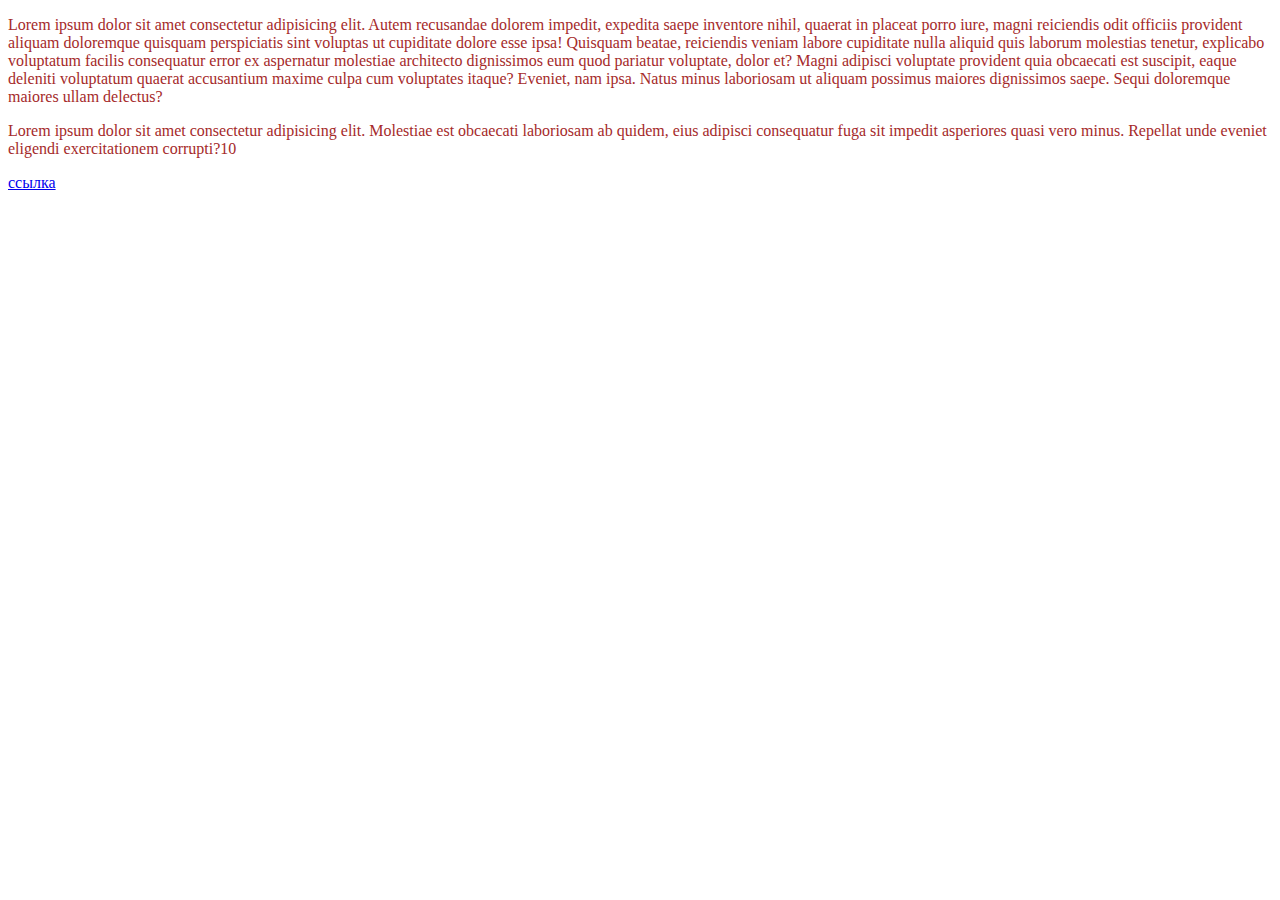
==== index.html @ 8cd8f3ac "Инициализировала" ====
<!DOCTYPE html>
<html lang="ru">
<head>
    <meta charset="UTF-8">
    <meta http-equiv="X-UA-Compatible" content="IE=edge">
    <meta name="viewport" content="width=device-width, initial-scale=1.0">
    <title>Document</title>

    <link rel="stylesheet" href="/css/style.css">
</head>
<body>
    <p class="text">
        Lorem ipsum dolor sit amet consectetur adipisicing elit. Autem recusandae dolorem impedit, expedita saepe inventore nihil, quaerat in placeat porro iure, magni reiciendis odit officiis provident aliquam doloremque quisquam perspiciatis sint voluptas ut cupiditate dolore esse ipsa! Quisquam beatae, reiciendis veniam labore cupiditate nulla aliquid quis laborum molestias tenetur, explicabo voluptatum facilis consequatur error ex aspernatur molestiae architecto dignissimos eum quod pariatur voluptate, dolor et? Magni adipisci voluptate provident quia obcaecati est suscipit, eaque deleniti voluptatum quaerat accusantium maxime culpa cum voluptates itaque? Eveniet, nam ipsa. Natus minus laboriosam ut aliquam possimus maiores dignissimos saepe. Sequi doloremque maiores ullam delectus?
    </p>
    <p class="text">Lorem ipsum dolor sit amet consectetur adipisicing elit. Molestiae est obcaecati laboriosam ab quidem, eius adipisci consequatur fuga sit impedit asperiores quasi vero minus. Repellat unde eveniet eligendi exercitationem corrupti?10</p>
    <a href="#">ссылка</a>
</body>
</html>
---- css/style.css ----
.text{
    color: brown;
}
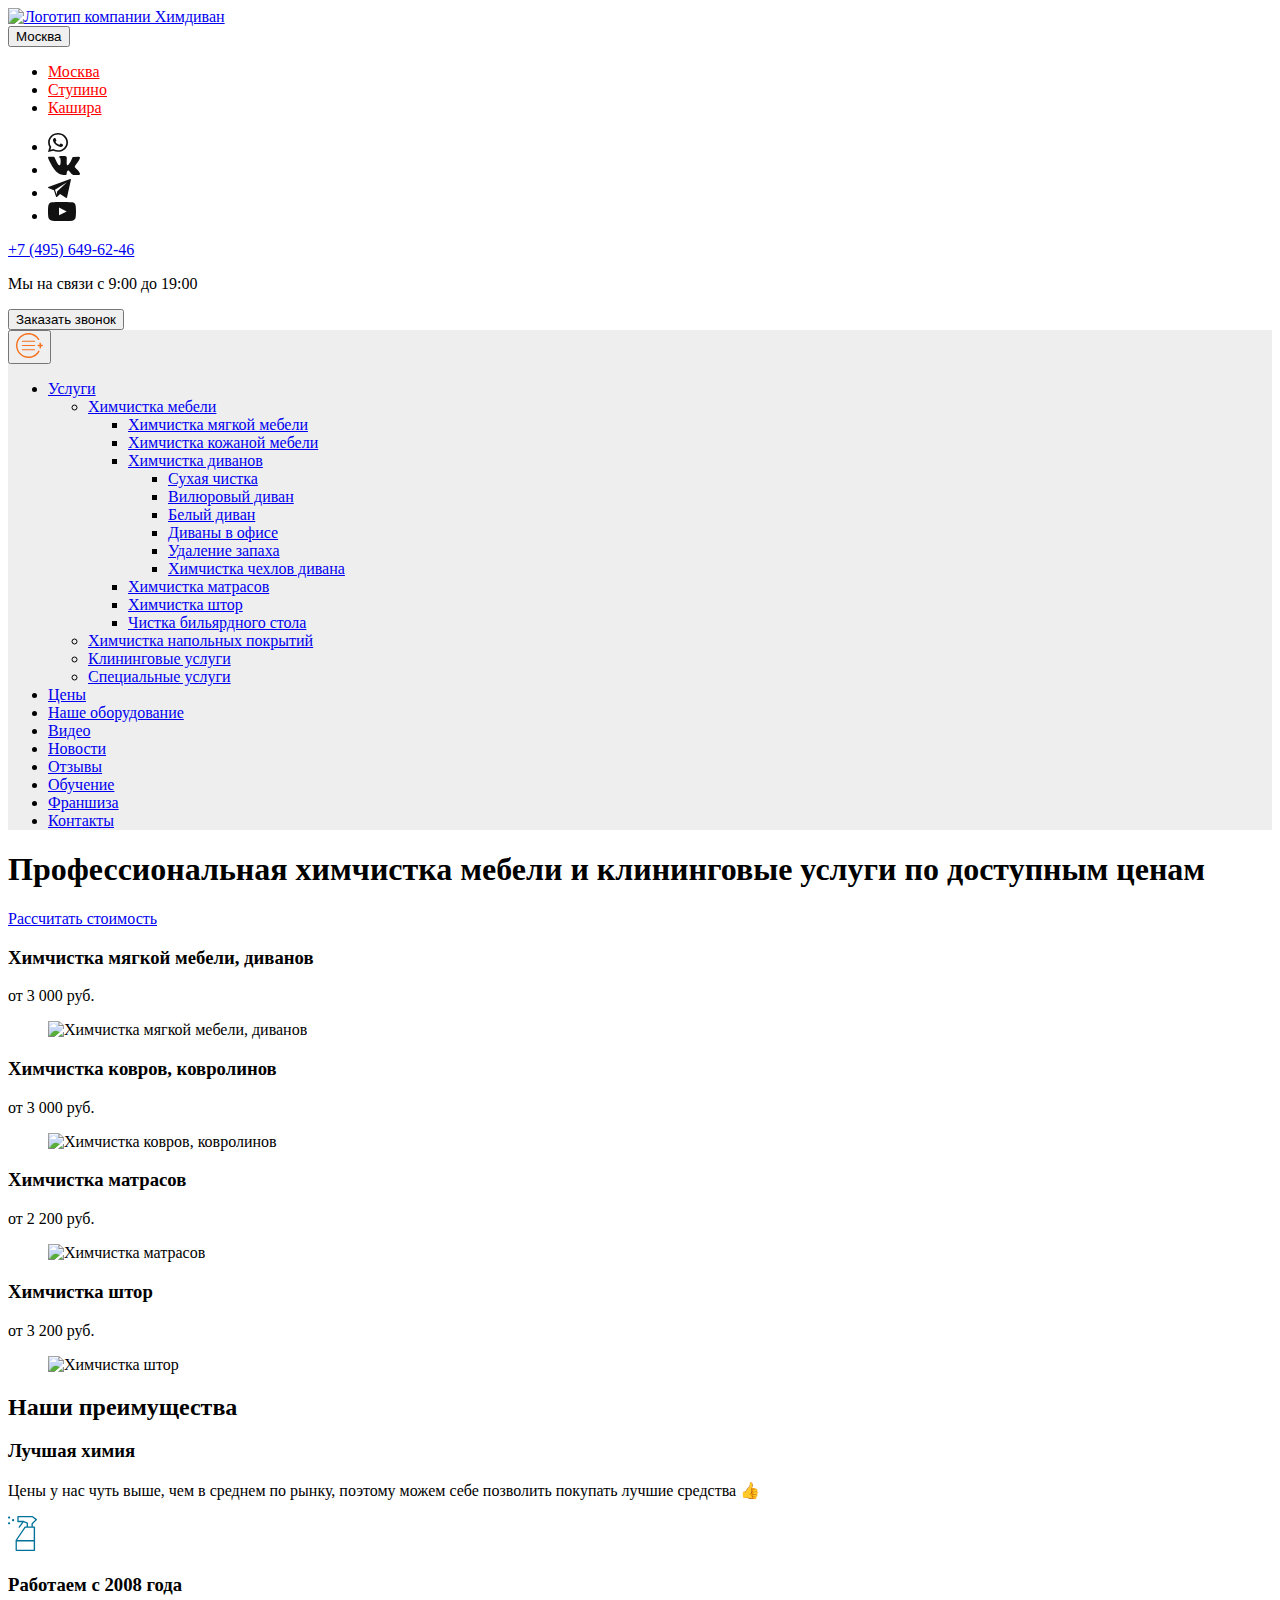
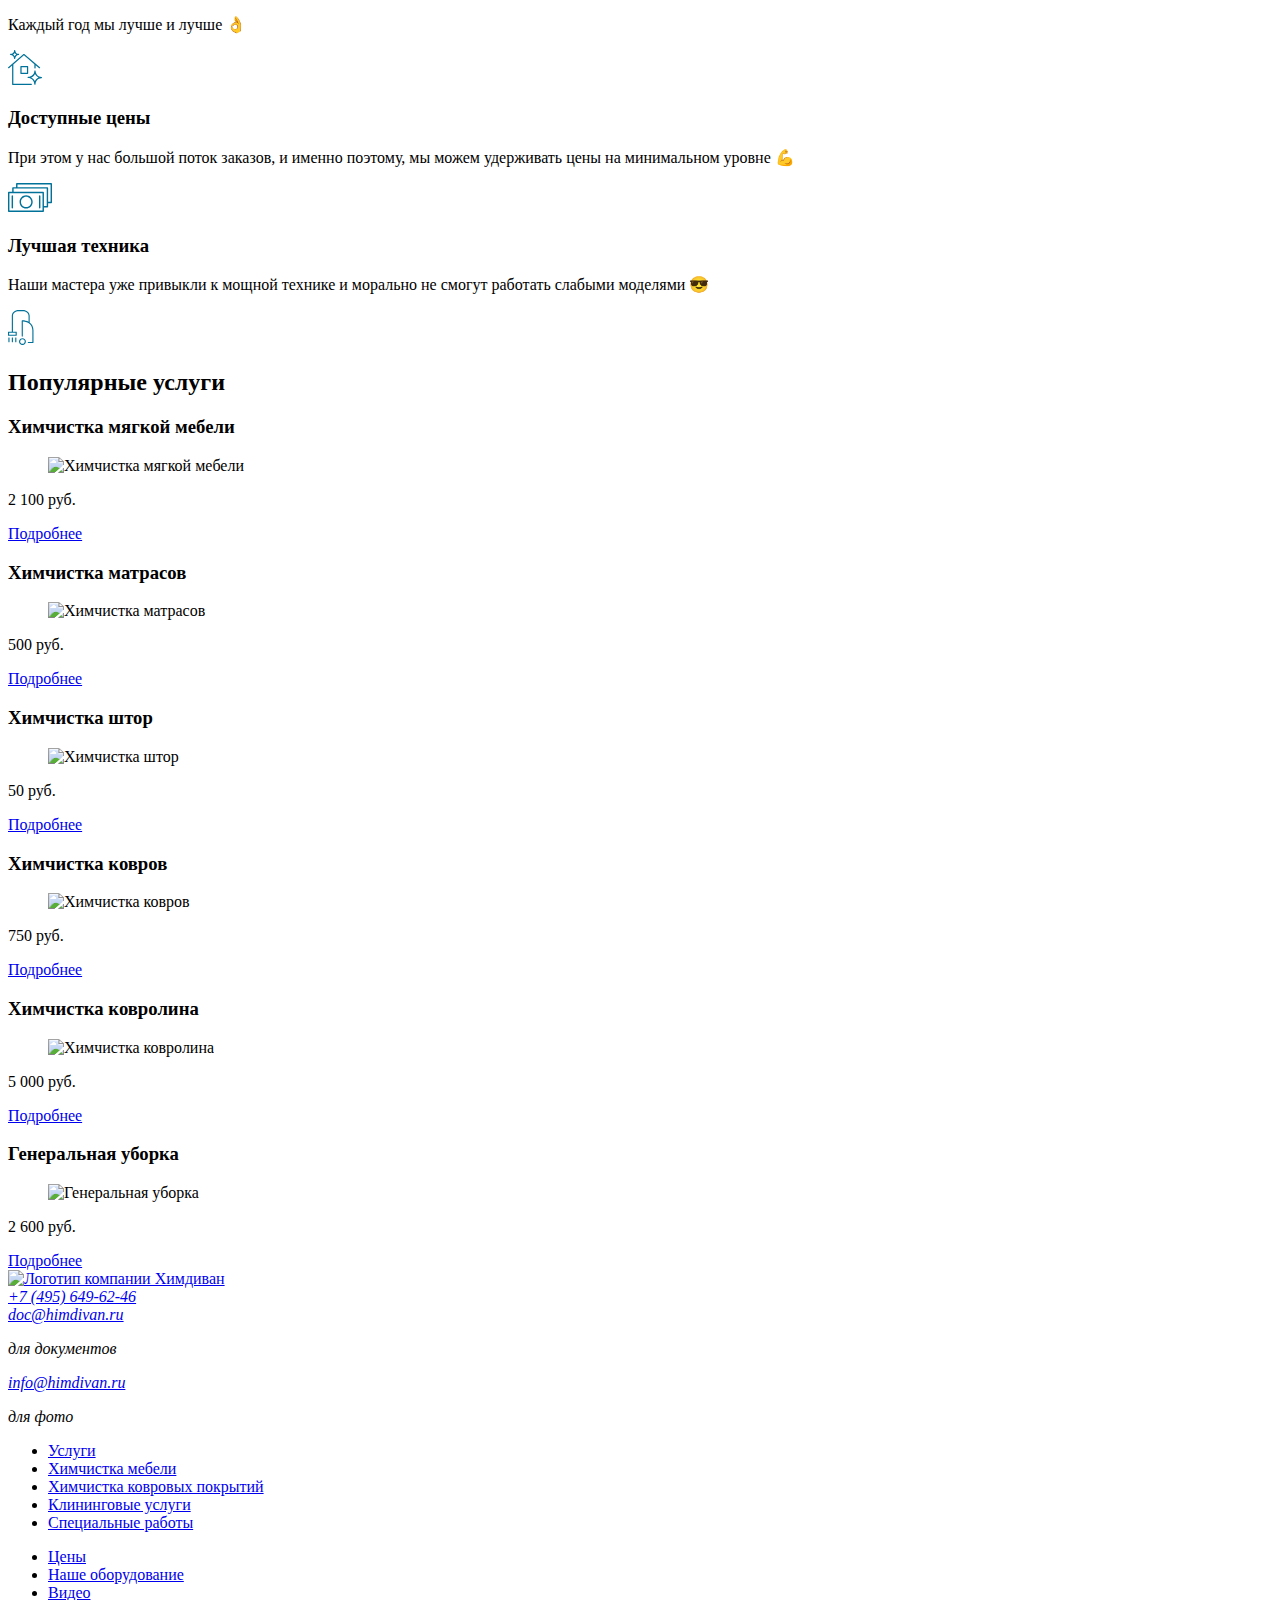
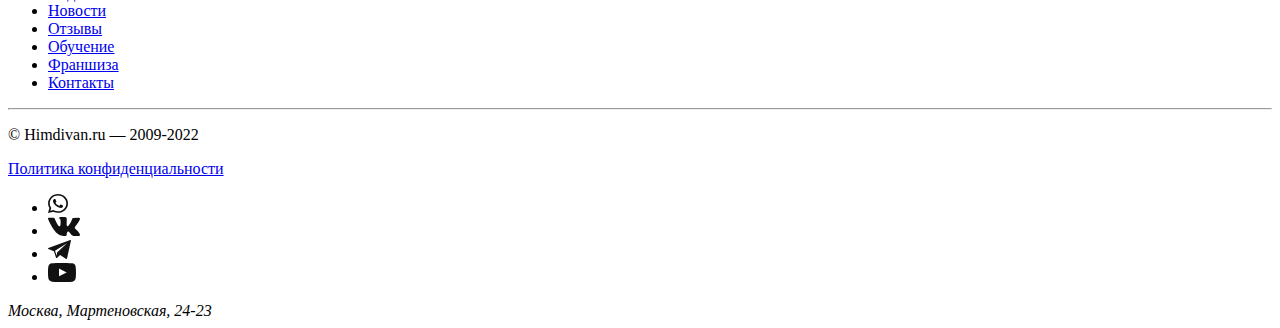
==== commit ffcda6fe: "Добавил классы для всего" ====
--- a/index.html
+++ b/index.html
@@ -4,15 +4,288 @@
     <meta charset="UTF-8">
     <meta http-equiv="X-UA-Compatible" content="IE=edge">
     <meta name="viewport" content="width=device-width, initial-scale=1.0">
-    <title>Document</title>
+    <title>Химдиван</title>
 
     <link rel="stylesheet" href="/css/style.css">
 </head>
 <body>
-    <p class="text">
-        Lorem ipsum dolor sit amet consectetur adipisicing elit. Autem recusandae dolorem impedit, expedita saepe inventore nihil, quaerat in placeat porro iure, magni reiciendis odit officiis provident aliquam doloremque quisquam perspiciatis sint voluptas ut cupiditate dolore esse ipsa! Quisquam beatae, reiciendis veniam labore cupiditate nulla aliquid quis laborum molestias tenetur, explicabo voluptatum facilis consequatur error ex aspernatur molestiae architecto dignissimos eum quod pariatur voluptate, dolor et? Magni adipisci voluptate provident quia obcaecati est suscipit, eaque deleniti voluptatum quaerat accusantium maxime culpa cum voluptates itaque? Eveniet, nam ipsa. Natus minus laboriosam ut aliquam possimus maiores dignissimos saepe. Sequi doloremque maiores ullam delectus?
-    </p>
-    <p class="text">Lorem ipsum dolor sit amet consectetur adipisicing elit. Molestiae est obcaecati laboriosam ab quidem, eius adipisci consequatur fuga sit impedit asperiores quasi vero minus. Repellat unde eveniet eligendi exercitationem corrupti?10</p>
-    <a href="#">ссылка</a>
+   <header class="header" id="header">
+    <div class="header__row">
+      <a class="header__logo logo" href="/">
+        <img src="/asset/img/Логотип.svg" alt="Логотип компании Химдиван" width="64" height="50">
+      </a>
+      <div class="header__cities change-city">
+        <button class="change-city__open" type="button">Москва <span class="caret"></span></button>
+        <ul class="cities">
+          <li><a class="cities__link" href="#">Москва</a></li>
+          <li><a class="cities__link" href="#">Ступино</a></li>
+          <li><a class="cities__link" href="#">Кашира</a></li>
+        </ul>
+      </div>
+      <ul class="header__social social">
+      <li><a class="social_link" href="#">
+        <svg width="20" height="19" viewBox="0 0 20 19" fill="none" xmlns="http://www.w3.org/2000/svg">
+          <path d="M17.0865 2.76114C15.2064 0.981431 12.706 0.000942476 10.042 0C4.55332 0 0.0857299 4.22323 0.0837362 9.41439C0.0830716 11.0738 0.541627 12.6936 1.41288 14.1211L0 19L5.27904 17.6909C6.73346 18.4411 8.3713 18.8363 10.0377 18.837H10.0417C15.5301 18.837 19.9977 14.6131 20 9.42225C20.0017 6.90615 18.9669 4.54085 17.0865 2.76114ZM10.0424 17.2467H10.039C8.55372 17.2461 7.09698 16.8687 5.82631 16.1559L5.52393 15.9863L2.39113 16.7632L3.22717 13.8754L3.03045 13.5792C2.20206 12.3332 1.76444 10.8934 1.76511 9.41471C1.76677 5.10005 5.48007 1.58996 10.0454 1.58996C12.2561 1.59058 14.3342 2.40583 15.8969 3.88489C17.4597 5.36394 18.3196 7.32995 18.319 9.42099C18.3173 13.7363 14.6043 17.2467 10.0424 17.2467Z" fill="#111111"/>
+          <path d="M14.5824 11.3858C14.3335 11.268 13.1103 10.699 12.8821 10.6205C12.6541 10.5419 12.488 10.5027 12.3222 10.7383C12.1563 10.9739 11.6795 11.5036 11.5343 11.6606C11.3891 11.8177 11.2439 11.8372 10.9953 11.7194C10.7465 11.6016 9.94464 11.3534 8.9943 10.5517C8.25463 9.92775 7.7552 9.15743 7.60999 8.92213C7.46478 8.68651 7.59438 8.55927 7.71898 8.44209C7.83096 8.33654 7.96787 8.1672 8.09214 8.02992C8.21642 7.89263 8.25795 7.7943 8.34103 7.63753C8.4241 7.48045 8.38256 7.34317 8.32042 7.22536C8.25829 7.10755 7.76052 5.94956 7.55317 5.47863C7.35114 5.01996 7.14612 5.08217 6.99327 5.07494C6.84839 5.06803 6.68225 5.06677 6.51644 5.06677C6.35062 5.06677 6.08114 5.12552 5.85286 5.36114C5.62491 5.59676 4.98193 6.1657 4.98193 7.32369C4.98193 8.48168 5.87346 9.6004 5.99807 9.75716C6.12234 9.91424 7.75255 12.2902 10.2487 13.3094C10.8425 13.5519 11.3057 13.6964 11.6672 13.8048C12.2633 13.9839 12.8056 13.9587 13.2346 13.8981C13.7128 13.8305 14.7067 13.3291 14.914 12.7797C15.1213 12.2302 15.1213 11.759 15.0592 11.661C14.9971 11.5626 14.8313 11.5036 14.5824 11.3858Z" fill="#111111"/>
+          </svg>
+      </a></li>
+      <li><a class="social_link" href="#">
+        <svg width="32" height="19" viewBox="0 0 32 19" fill="none" xmlns="http://www.w3.org/2000/svg">
+        <path d="M31.83 17.159C31.791 17.0724 31.755 16.9999 31.7214 16.9421C31.1658 15.9017 30.1053 14.6242 28.5394 13.1099L28.5058 13.0755L28.4892 13.0577L28.4727 13.041H28.4561C27.7452 12.3356 27.2953 11.8617 27.1068 11.6185C26.7626 11.1568 26.6847 10.6886 26.8736 10.2147C27.0075 9.85646 27.5071 9.09934 28.3733 7.94289C28.8286 7.33072 29.1894 6.83966 29.4562 6.4687C31.3776 3.81018 32.2103 2.11149 31.9551 1.3711L31.8548 1.19778C31.7881 1.09339 31.6157 0.998117 31.3382 0.91146C31.0606 0.824802 30.7052 0.811119 30.2723 0.868384L25.4742 0.903858C25.3632 0.892202 25.2522 0.895243 25.1407 0.911966C25.0296 0.929703 24.9576 0.946933 24.924 0.964164C24.8904 0.981901 24.8631 0.99609 24.8407 1.00724L24.774 1.05944C24.7185 1.0939 24.6576 1.15471 24.5909 1.24187C24.5242 1.32853 24.4682 1.42938 24.4244 1.54543C23.9024 2.94411 23.3084 4.24449 22.6418 5.44705C22.2308 6.16362 21.853 6.78543 21.5092 7.31095C21.165 7.83749 20.8762 8.22466 20.643 8.47247C20.4097 8.72079 20.1984 8.92096 20.01 9.07046C19.8211 9.22148 19.6764 9.28431 19.5771 9.26151C19.4768 9.23871 19.3823 9.21539 19.2937 9.19158C19.1384 9.08769 19.0128 8.9463 18.9188 8.7669C18.8243 8.58801 18.7606 8.3625 18.727 8.09087C18.6938 7.81924 18.6739 7.58512 18.669 7.38849C18.6632 7.19186 18.6661 6.91466 18.6773 6.55637C18.6885 6.19809 18.6938 5.95585 18.6938 5.82814C18.6938 5.38928 18.7021 4.91241 18.7192 4.39753C18.7357 3.88316 18.7498 3.47572 18.7606 3.1752C18.7718 2.87519 18.7771 2.55694 18.7771 2.22146C18.7771 1.88699 18.7576 1.62347 18.7187 1.43242C18.6797 1.24187 18.6213 1.05741 18.5439 0.877506C18.466 0.698616 18.352 0.559761 18.2021 0.461954C18.0521 0.363641 17.8661 0.285598 17.644 0.227827C17.0549 0.0889716 16.3055 0.0144764 15.395 0.00231393C13.329 -0.019984 12.0016 0.118871 11.4129 0.418879C11.1797 0.546585 10.9684 0.719394 10.7799 0.939332C10.5798 1.19373 10.552 1.33309 10.6967 1.35488C11.3633 1.45928 11.8351 1.7081 12.1126 2.10085L12.2129 2.30862C12.2904 2.45964 12.3683 2.72519 12.4462 3.10628C12.5241 3.48788 12.5737 3.90951 12.5961 4.37219C12.6516 5.21597 12.6516 5.93811 12.5961 6.53965C12.5406 7.14118 12.488 7.60893 12.4379 7.9434C12.3877 8.27888 12.3128 8.55001 12.2129 8.75829C12.1126 8.96708 12.0464 9.09428 12.0128 9.14039C11.9792 9.18651 11.9519 9.21539 11.9295 9.22705C11.7849 9.28432 11.6354 9.31371 11.4796 9.31371C11.3238 9.31371 11.1354 9.23263 10.9129 9.07046C10.6908 8.90931 10.46 8.68633 10.2214 8.40304C9.98235 8.12027 9.71357 7.72397 9.41314 7.21517C9.1132 6.70688 8.80206 6.10585 8.4802 5.41209L8.21386 4.90886C8.04733 4.58554 7.81945 4.11425 7.53071 3.49599C7.24197 2.87773 6.98633 2.27974 6.7643 1.70101C6.67519 1.45877 6.54226 1.2738 6.36453 1.14609L6.28127 1.0939C6.22576 1.04778 6.13666 0.998624 6.01444 0.946933C5.89174 0.894736 5.76465 0.857235 5.63123 0.833924L1.06636 0.868384C0.599886 0.868384 0.283388 0.97886 0.116861 1.19829L0.0501528 1.30218C0.0165553 1.36046 0 1.4532 0 1.57989C0 1.7076 0.0335975 1.86317 0.100306 2.04764C0.766899 3.67792 1.49144 5.24992 2.2744 6.76364C3.05786 8.27838 3.7376 9.49817 4.31557 10.4225C4.89306 11.3479 5.48175 12.22 6.08163 13.041C6.68152 13.862 7.07836 14.3875 7.27264 14.6186C7.46692 14.8502 7.61933 15.0235 7.73083 15.139L8.14715 15.5556C8.4135 15.8328 8.80547 16.1652 9.3216 16.5524C9.83822 16.9401 10.4099 17.3212 11.0375 17.6962C11.6647 18.0722 12.3955 18.3778 13.2282 18.6155C14.0613 18.8526 14.872 18.9479 15.6603 18.9013H17.5764C17.9654 18.8668 18.2595 18.7401 18.4591 18.5197L18.5259 18.433C18.5702 18.3641 18.612 18.2567 18.651 18.1128C18.6895 17.9683 18.7094 17.8092 18.7094 17.6359C18.6977 17.1387 18.7343 16.6903 18.8175 16.2919C18.9008 15.8931 18.9952 15.5926 19.1009 15.3899C19.2066 15.1882 19.3254 15.0174 19.4593 14.8786C19.5927 14.7397 19.6867 14.6566 19.7427 14.6272C19.7982 14.5988 19.843 14.5785 19.8761 14.5664C20.1424 14.4741 20.456 14.5638 20.8173 14.835C21.1781 15.1071 21.517 15.4416 21.8335 15.8409C22.15 16.2397 22.5303 16.6872 22.9748 17.1849C23.4189 17.682 23.8075 18.0514 24.141 18.2942L24.4746 18.503C24.6966 18.6413 24.9853 18.7685 25.3408 18.8846C25.6962 18.9996 26.0074 19.029 26.2737 18.9712L30.5387 18.9013C30.9608 18.9013 31.2885 18.8293 31.5218 18.6844C31.755 18.541 31.8938 18.3808 31.9381 18.2075C31.9824 18.0342 31.9853 17.8386 31.9464 17.6181C31.9074 17.3987 31.8684 17.2457 31.83 17.159Z" fill="#111111"/>
+        </svg>
+        </a></li>
+      <li><a class="social_link" href="#">
+        <svg width="23" height="19" viewBox="0 0 23 19" fill="none" xmlns="http://www.w3.org/2000/svg">
+          <path d="M22.2704 0.0358006L0.33588 8.08771C-0.106007 8.253 -0.112124 8.9138 0.318967 9.10334L5.93755 11.3224L8.03003 17.6774C8.15454 18.0198 8.59751 18.1348 8.88358 17.8989L12.0973 15.019L18.2071 18.9211C18.5241 19.112 18.9419 18.9394 19.016 18.5867L22.9887 0.619328C23.0736 0.219452 22.6652 -0.111814 22.2704 0.0358006ZM9.06206 12.5258L8.7051 15.7928L7.0088 10.7638L18.9718 3.19877L9.06206 12.5258Z" fill="#111111"/>
+          </svg>
+
+      </a></li>
+      <li><a class="social_link" href="#">
+        <svg width="28" height="19" viewBox="0 0 28 19" fill="none" xmlns="http://www.w3.org/2000/svg">
+          <path d="M27.6497 3.78425C27.3842 1.77882 26.1732 0.520923 24.0236 0.335119C21.5624 0.122429 16.2344 0 13.7631 0C8.70816 0 6.44918 0.118108 4.05872 0.354804C1.78068 0.579977 0.783438 1.54836 0.391468 3.54756C0.116939 4.94853 0 6.26068 0 9.36173C0 12.1473 0.137516 13.8993 0.350314 15.3732C0.642911 17.3974 2.09536 18.5348 4.22384 18.7042C6.70013 18.9016 11.6607 19 14.1134 19C16.4833 19 21.8168 18.8819 24.1882 18.6255C26.3107 18.396 27.32 17.3114 27.6497 15.3142C27.6497 15.3142 28 13.1263 28 9.34204C28 7.18729 27.8354 5.1833 27.6497 3.78425ZM11.0228 13.2646V5.56451L18.6871 9.37517L11.0228 13.2646Z" fill="#111111"/>
+          </svg>
+      </a></li>
+    </ul>
+    <div class="header__contacts">
+      <a href="tel:+74956496246">+7 (495) 649-62-46</a>
+      <p>Мы на связи с <time datetime="09:00">9:00</time> до <time datetime="19:00">19:00</time>
+      </p>
+    </div>
+    <button class="header__call btn" type="button">Заказать звонок</button>
+    </div>
+    <nav class="header__navigation nav">
+      <button class="nav__btn menu-open" type="button">
+        <svg width="27" height="25" viewBox="0 0 27 25" fill="none" xmlns="http://www.w3.org/2000/svg">
+          <path d="M18.6304 7.64825H6.41304C6.07544 7.64825 5.80566 7.91783 5.80566 8.25462C5.80566 8.62526 6.07569 8.86099 6.41304 8.86099H18.5966C18.9342 8.86099 19.204 8.59141 19.204 8.25462C19.2379 7.88422 18.9679 7.64825 18.6305 7.64825H18.6304Z" fill="#F47220"/>
+          <path d="M18.6304 11.8936H6.41304C6.07544 11.8936 5.80566 12.1632 5.80566 12.5C5.80566 12.837 6.07569 13.1063 6.41304 13.1063H18.5966C18.9342 13.1063 19.204 12.8368 19.204 12.5C19.2379 12.1629 18.9679 11.8936 18.6305 11.8936H18.6304Z" fill="#F47220"/>
+          <path d="M18.6304 16.139H6.41304C6.07544 16.139 5.80566 16.4086 5.80566 16.7454C5.80566 17.116 6.07569 17.3518 6.41304 17.3518H18.5966C18.9342 17.3518 19.204 17.0822 19.204 16.7454C19.2379 16.4086 18.9679 16.139 18.6305 16.139H18.6304Z" fill="#F47220"/>
+          <path d="M23.1527 17.6889C22.7814 17.4868 22.3765 17.5878 22.1741 17.9585C20.1829 21.4289 16.5043 23.5853 12.5217 23.5853C6.41303 23.5853 1.41809 18.5987 1.41809 12.5001C1.41809 6.40154 6.41297 1.41495 12.5217 1.41495C16.4367 1.41495 19.9804 3.43669 22.0391 6.77217C22.2415 7.1092 22.6804 7.21025 23.0177 7.00814C23.3553 6.80601 23.4565 6.3679 23.2541 6.03114C20.9928 2.25753 16.9766 2.96295e-08 12.5217 2.96295e-08C5.60303 -0.000470055 0 5.59271 0 12.4997C0 19.4067 5.60249 25 12.5211 25C17.0098 25 21.1947 22.5741 23.4222 18.6656C23.591 18.3286 23.4898 17.8907 23.1522 17.6884L23.1527 17.6889Z" fill="#F47220"/>
+          <path d="M26.2912 11.8262H25.0425C24.975 11.2198 24.9076 10.5796 24.7725 10.0069C24.6713 9.63623 24.3 9.40051 23.9288 9.46772C23.5575 9.53518 23.3214 9.93942 23.3887 10.3101C23.5236 10.8154 23.5575 11.3209 23.6251 11.8601H22.174C21.8027 11.8601 21.499 12.1633 21.499 12.5339C21.499 12.9045 21.8027 13.2077 22.174 13.2077H23.659C23.6253 13.7469 23.5578 14.2521 23.4902 14.7577C23.4226 15.1284 23.659 15.5326 24.0639 15.6001H24.1988C24.5364 15.6001 24.8062 15.3641 24.9077 14.9937C25.0426 14.3873 25.0765 13.7807 25.1101 13.1744L26.3251 13.1739C26.6964 13.1739 27 12.8707 27 12.5001C27 12.1295 26.6625 11.8263 26.2912 11.8263L26.2912 11.8262Z" fill="#F47220"/>
+          </svg>
+      </button>
+      <ul class="nav__menu menu">
+        <li class="menu__item"><a href="#" class="menu__link menu__link_active">Услуги <span class="menu__caret"></span></a></li>
+<ul class="submenu">
+  <li class="submenu__item"><a class="submenu__link submenu__link_active" href="#">Химчистка мебели<span></span></a></li>
+  <ul class="submenu">
+    <li class="submenu__item"><a class="submenu__link submenu__link_active" href="#">Химчистка мягкой мебели</a></li>
+    <li class="submenu__item"><a class="submenu__link submenu__link_active" href="#">Химчистка кожаной мебели</a></li>
+    <li class="submenu__item"><a class="submenu__link submenu__link_active" href="#">Химчистка диванов <span class="submenu__caret"></span></a></li>
+    <ul class="submenu">
+      <li class="submenu__item"><a class="submenu__link submenu__link_active" href="#">Сухая чистка</a></li>
+      <li class="submenu__item"><a class="submenu__link submenu__link_active" href="#">Вилюровый диван</a></li>
+      <li class="submenu__item"><a class="submenu__link submenu__link_active" href="#">Белый диван</a></li>
+      <li class="submenu__item"><a class="submenu__link submenu__link_active" href="#">Диваны в офисе</a></li>
+      <li class="submenu__item"><a class="submenu__link submenu__link_active" href="#">Удаление запаха</a></li>
+      <li class="submenu__item"><a class="submenu__link submenu__link_active" href="#">Химчистка чехлов дивана</a></li>
+    </ul>
+    <li class="submenu__item"><a class="submenu__link submenu__link_active" href="#">Химчистка матрасов</a></li>
+    <li class="submenu__item"><a class="submenu__link submenu__link_active" href="#">Химчистка штор</a></li>
+    <li class="submenu__item"><a class="submenu__link submenu__link_active" href="#">Чистка бильярдного стола</a></li>
+  </ul>
+  <li class="submenu__item"><a class="submenu__link submenu__link_active" href="#">Химчистка напольных покрытий<span class="submenu__caret"></span></a></li>
+  <li class="submenu__item"><a class="submenu__link submenu__link_active" href="#">Клининговые услуги<span class="submenu__caret"></span></a></li>
+  <li class="submenu__item"><a class="submenu__link submenu__link_active" href="#">Специальные услуги<span class="submenu__caret"></span></a></li>
+</ul>
+        <li class="menu__item"><a href="#" class="menu__link">Цены</a></li>
+        <li class="menu__item"><a href="#" class="menu__link">Наше оборудование</a></li>
+        <li class="menu__item"><a href="#" class="menu__link">Видео</a></li>
+        <li class="menu__item"><a href="#" class="menu__link">Новости</a></li>
+        <li class="menu__item"><a href="#" class="menu__link">Отзывы</a></li>
+        <li class="menu__item"><a href="#" class="menu__link">Обучение</a></li>
+        <li class="menu__item"><a href="#" class="menu__link">Франшиза</a></li>
+        <li class="menu__item"><a href="#" class="menu__link">Контакты</a></li>
+      </ul>
+    </nav>
+   </header>
+
+   <main>
+    <section>
+      <div>
+        <h1>Профессиональная химчистка мебели
+          и клининговые услуги по доступным ценам</h1>
+        <a href="#">Рассчитать стоимость</a>
+      </div>
+      <div>
+        <article>
+          <h3>Химчистка мягкой мебели, диванов</h3>
+          <p>от 3 000 руб.</p>
+          <figure>
+            <img src="/asset/img/services-card/nathan-oakley-ueJ2oJeEK-U-unsplash 1.jpg" alt="Химчистка мягкой мебели, диванов">
+          </figure>
+        </article>
+        <article>
+          <h3>Химчистка ковров, ковролинов</h3>
+          <p>от 3 000 руб.</p>
+          <figure>
+            <img src="/asset/img/services-card/Rectangle 142.jpg" alt="Химчистка ковров, ковролинов">
+          </figure>
+        </article>
+        <article>
+          <h3>Химчистка матрасов</h3>
+          <p>от 2 200 руб.</p>
+          <figure>
+            <img src="/asset/img/services-card/Rectangle 15.png" alt="Химчистка матрасов">
+          </figure>
+        </article>
+        <article>
+          <h3>Химчистка штор</h3>
+          <p>от 3 200 руб.</p>
+          <figure>
+            <img src="/asset/img/services-card/Rectangle 12.png" alt="Химчистка штор">
+          </figure>
+        </article>
+      </div>
+    </section>
+    <section>
+      <h2>Наши преимущества</h2>
+      <div>
+        <article>
+          <h3>Лучшая химия</h3>
+          <p>Цены у нас чуть выше, чем в среднем по рынку, поэтому можем себе позволить покупать лучшие средства 👍</p>
+          <div><svg width="29" height="35" viewBox="0 0 29 35" fill="none" xmlns="http://www.w3.org/2000/svg">
+            <path d="M28.8004 4.025C29.0662 3.7625 29.0662 3.36875 28.8004 3.10625L28.7561 3.0625L24.9012 0.13125C24.7683 0.0437501 24.6353 0 24.5024 0H9.96914C9.61467 0 9.30451 0.30625 9.30451 0.65625V5.46875C9.30451 5.81875 9.61467 6.125 9.96914 6.125H14.0012L10.7224 10.8063C10.5008 11.1125 10.5895 11.5062 10.8996 11.725C11.2098 11.9437 11.6086 11.8563 11.8301 11.55L15.5964 6.16875L18.6094 7.56875V10.5H17.1472C16.9256 10.5 16.7041 10.5875 16.6155 10.8063L7.66508 23.9312C7.57646 24.0187 7.53216 24.15 7.57646 24.2812V34.3438C7.57646 34.6937 7.88663 35 8.2411 35H26.4077C26.7622 35 27.0723 34.6937 27.0723 34.3438V11.1562C27.0723 10.8062 26.7622 10.5 26.4077 10.5H24.8126V8.00625L28.8004 4.025ZM8.86142 33.6875V25.375H25.6988V33.6875H8.86142ZM25.6988 24.0625H9.17158L17.5016 11.8125H25.6988V24.0625ZM19.9386 10.5V7.13125C19.9386 6.86875 19.8057 6.65 19.5398 6.5625L15.9951 4.9C15.9065 4.85625 15.8179 4.85625 15.7293 4.85625H10.6338V1.3125H24.2366L27.2939 3.63125L23.6606 7.2625C23.5276 7.39375 23.4833 7.56875 23.4833 7.74375V10.5H19.9386Z" fill="#007198"/>
+            <path d="M5.09576 5.25002C5.70753 5.25002 6.20348 4.76033 6.20348 4.15627C6.20348 3.5522 5.70753 3.06252 5.09576 3.06252C4.48398 3.06252 3.98804 3.5522 3.98804 4.15627C3.98804 4.76033 4.48398 5.25002 5.09576 5.25002Z" fill="#007198"/>
+            <path d="M1.10772 8.3125C1.7195 8.3125 2.21544 7.82281 2.21544 7.21875C2.21544 6.61469 1.7195 6.125 1.10772 6.125C0.495943 6.125 0 6.61469 0 7.21875C0 7.82281 0.495943 8.3125 1.10772 8.3125Z" fill="#007198"/>
+            <path d="M1.10772 2.625C1.7195 2.625 2.21544 2.13531 2.21544 1.53125C2.21544 0.927189 1.7195 0.4375 1.10772 0.4375C0.495943 0.4375 0 0.927189 0 1.53125C0 2.13531 0.495943 2.625 1.10772 2.625Z" fill="#007198"/>
+            </svg></div>
+        </article>
+        <article>
+          <h3>Работаем с 2008 года</h3>
+          <p>Каждый год мы лучше и лучше 👌</p>
+          <div><svg width="34" height="35" viewBox="0 0 34 35" fill="none" xmlns="http://www.w3.org/2000/svg">
+            <path d="M23.2843 33.7647H5.35633V14.4118L15.9071 5.35299L26.3754 14.173C26.3754 14.173 26.3754 14.1936 26.3754 14.2059V17.9118C26.3754 18.0756 26.4405 18.2327 26.5565 18.3485C26.6724 18.4644 26.8296 18.5294 26.9936 18.5294C27.1576 18.5294 27.3148 18.4644 27.4307 18.3485C27.5467 18.2327 27.6118 18.0756 27.6118 17.9118V15.2106L31.1273 18.1753C31.2525 18.2812 31.4146 18.3332 31.5781 18.3197C31.7416 18.3061 31.893 18.2283 31.999 18.1033C32.105 17.9782 32.157 17.8162 32.1435 17.6529C32.13 17.4896 32.052 17.3383 31.9269 17.2324L16.3027 4.05593C16.1907 3.96024 16.0482 3.90765 15.9009 3.90765C15.7535 3.90765 15.611 3.96024 15.4991 4.05593L0.212847 17.1912C0.0882388 17.3004 0.012155 17.4546 0.00133428 17.6198C-0.00948644 17.7851 0.0458421 17.9479 0.155148 18.0724C0.264454 18.1969 0.418784 18.2729 0.584186 18.2837C0.749589 18.2945 0.912515 18.2392 1.03712 18.13L4.11992 15.4659V34.3823C4.11992 34.5462 4.18505 34.7033 4.30099 34.8191C4.41692 34.9349 4.57417 35 4.73813 35H23.2843C23.4483 35 23.6056 34.9349 23.7215 34.8191C23.8374 34.7033 23.9026 34.5462 23.9026 34.3823C23.9026 34.2185 23.8374 34.0614 23.7215 33.9456C23.6056 33.8298 23.4483 33.7647 23.2843 33.7647Z" fill="#007198"/>
+            <path d="M33.3818 26.9006C32.626 26.9076 31.8766 26.7609 31.1794 26.4692C30.4822 26.1775 29.8517 25.7471 29.3264 25.2041C28.3111 24.1695 27.7026 22.8043 27.6119 21.3583C27.6119 21.2759 27.6119 21.1977 27.6119 21.1153C27.61 21.0462 27.5961 20.9779 27.5707 20.9135C27.5482 20.7666 27.474 20.6324 27.3615 20.535C27.249 20.4377 27.1054 20.3836 26.9566 20.3824C26.7955 20.3867 26.6425 20.4536 26.5301 20.569C26.4177 20.6844 26.3548 20.839 26.3549 21C26.3549 21.1194 26.3549 21.2388 26.3549 21.3624C26.2477 24.3806 23.6018 26.8306 20.3335 26.8635H20.2635H20.1934C20.0294 26.8635 19.8722 26.9286 19.7563 27.0444C19.6403 27.1603 19.5752 27.3174 19.5752 27.4812C19.5752 27.645 19.6403 27.8021 19.7563 27.9179C19.8722 28.0338 20.0294 28.0988 20.1934 28.0988C21.779 28.1144 23.2965 28.745 24.4254 29.8576C25.5543 30.9701 26.2062 32.4774 26.2436 34.0612C26.2615 34.2427 26.3392 34.4132 26.4645 34.5458C26.5898 34.6785 26.7556 34.7658 26.936 34.7941C27.0999 34.7941 27.2572 34.729 27.3731 34.6132C27.4891 34.4974 27.5542 34.3403 27.5542 34.1765C27.5212 30.8824 30.0847 28.1729 33.2252 28.1359H33.3818C33.5458 28.1359 33.703 28.0708 33.819 27.955C33.9349 27.8392 34 27.6821 34 27.5182C34 27.3544 33.9349 27.1973 33.819 27.0815C33.703 26.9657 33.5458 26.9006 33.3818 26.9006ZM26.8824 31.2941C26.1464 29.6348 24.8266 28.303 23.1732 27.5512C24.8507 26.8787 26.2132 25.5997 26.9896 23.9688C27.3429 24.7492 27.8328 25.4603 28.4362 26.0688C29.0296 26.6705 29.7279 27.1589 30.4969 27.51C28.8558 28.2685 27.564 29.6209 26.8824 31.2941Z" fill="#007198"/>
+            <path d="M2.67766 5.08947H2.71888C3.58674 5.11037 4.41327 5.46413 5.02712 6.07743C5.64097 6.69072 5.99506 7.5165 6.01598 8.38358C6.02901 8.55697 6.10331 8.72009 6.22562 8.84379C6.34793 8.9675 6.51027 9.04373 6.68365 9.05887C6.76483 9.0578 6.84501 9.04075 6.91961 9.00872C6.9942 8.97668 7.06174 8.93028 7.11839 8.87216C7.17503 8.81404 7.21966 8.74534 7.24972 8.66999C7.27979 8.59463 7.2947 8.5141 7.29361 8.43299C7.26801 7.57976 7.58126 6.75105 8.165 6.12773C8.74873 5.50441 9.55555 5.13709 10.4094 5.10594H10.5083C10.6722 5.10594 10.8295 5.04086 10.9454 4.92503C11.0614 4.8092 11.1265 4.6521 11.1265 4.48829C11.1265 4.32448 11.0614 4.16738 10.9454 4.05155C10.8295 3.93572 10.6722 3.87064 10.5083 3.87064C10.0931 3.87761 9.68097 3.79851 9.29792 3.63834C8.91486 3.47817 8.5692 3.24041 8.28274 2.94006C7.72328 2.37075 7.38692 1.61973 7.33482 0.823591C7.33482 0.774179 7.33482 0.728885 7.33482 0.679473C7.33354 0.620744 7.32383 0.562502 7.30597 0.506532C7.28142 0.363326 7.20647 0.233595 7.09463 0.14073C6.98279 0.0478649 6.84142 -0.00202246 6.69601 6.28233e-05C6.61482 0.00113711 6.53465 0.018179 6.46005 0.0502153C6.38546 0.0822515 6.31791 0.128655 6.26127 0.186775C6.20463 0.244894 6.16 0.313593 6.12993 0.388946C6.09987 0.464299 6.08496 0.544832 6.08605 0.625944C6.08605 0.700062 6.08605 0.770061 6.08605 0.840061C6.02099 1.67113 5.64026 2.44588 5.02187 3.00552C4.40348 3.56516 3.59428 3.86731 2.76009 3.85006H2.66118C2.49722 3.85006 2.33997 3.91513 2.22404 4.03096C2.1081 4.14679 2.04297 4.30389 2.04297 4.4677C2.04297 4.63151 2.1081 4.78861 2.22404 4.90444C2.33997 5.02027 2.49722 5.08535 2.66118 5.08535L2.67766 5.08947ZM6.7125 2.90712C6.90093 3.23342 7.12937 3.53496 7.39252 3.80476C7.64649 4.06524 7.93164 4.29344 8.24153 4.48417C7.56883 4.898 7.01725 5.48174 6.64243 6.17652C6.43111 5.81279 6.17189 5.47903 5.87173 5.18417C5.61123 4.93303 5.32213 4.71329 5.01036 4.52947C5.71074 4.14774 6.29788 3.58811 6.7125 2.90712Z" fill="#007198"/>
+            <path d="M12.981 16.0588C12.817 16.0588 12.6598 16.1239 12.5439 16.2397C12.4279 16.3556 12.3628 16.5127 12.3628 16.6765V23.2647C12.3628 23.4285 12.4279 23.5856 12.5439 23.7014C12.6598 23.8173 12.817 23.8824 12.981 23.8824H19.5752C19.7392 23.8824 19.8964 23.8173 20.0124 23.7014C20.1283 23.5856 20.1934 23.4285 20.1934 23.2647V16.6765C20.1934 16.5127 20.1283 16.3556 20.0124 16.2397C19.8964 16.1239 19.7392 16.0588 19.5752 16.0588H12.981ZM18.957 22.6471H13.5992V17.2941H18.957V22.6471Z" fill="#007198"/>
+            </svg></div>
+        </article>
+        <article>
+          <h3>Доступные цены</h3>
+          <p>При этом у нас большой поток заказов, и именно поэтому, мы можем удерживать цены на минимальном уровне 💪</p>
+          <div><svg width="44" height="29" viewBox="0 0 44 29" fill="none" xmlns="http://www.w3.org/2000/svg">
+            <path d="M18.1268 12.3266C14.5072 12.3266 11.5627 15.2683 11.5627 18.8842C11.5627 22.5001 14.5072 25.4419 18.1268 25.4419C21.7444 25.4419 24.6879 22.5001 24.6879 18.8842C24.6875 15.2683 21.7444 12.3266 18.1268 12.3266ZM18.1268 24.0216C15.2908 24.0216 12.984 21.7171 12.984 18.8842C12.984 16.0518 15.2913 13.7468 18.1268 13.7468C20.9608 13.7468 23.2666 16.0514 23.2666 18.8842C23.2662 21.7171 20.9608 24.0216 18.1268 24.0216Z" fill="#007198"/>
+            <path d="M4.32222 12.3266C3.92947 12.3266 3.61157 12.6442 3.61157 13.0367V24.7318C3.61157 25.1242 3.92947 25.4419 4.32222 25.4419C4.71497 25.4419 5.03287 25.1242 5.03287 24.7318V13.0367C5.03287 12.6447 4.71497 12.3266 4.32222 12.3266Z" fill="#007198"/>
+            <path d="M31.706 12.3266C31.3133 12.3266 30.9954 12.6442 30.9954 13.0367V24.7318C30.9954 25.1242 31.3133 25.4419 31.706 25.4419C32.0988 25.4419 32.4167 25.1242 32.4167 24.7318V13.0367C32.4167 12.6447 32.0983 12.3266 31.706 12.3266Z" fill="#007198"/>
+            <path d="M43.2894 0H8.77555C8.3828 0 8.06491 0.317656 8.06491 0.710111V4.18871H4.9101C4.51735 4.18871 4.19946 4.50637 4.19946 4.89882V8.76751H0.710648C0.317896 8.76751 0 9.08517 0 9.47762V28.2899C0 28.6823 0.317896 29 0.710648 29H35.2244C35.6172 29 35.9351 28.6823 35.9351 28.2899V24.4212H39.4239C39.8167 24.4212 40.1346 24.1035 40.1346 23.7111V20.2306H43.2894C43.6821 20.2306 44 19.9129 44 19.5205V0.709638C44 0.31813 43.6816 0 43.2894 0ZM34.5138 27.5803H1.4213V10.1882H34.5138V27.5803ZM35.9351 23.0015V9.47809C35.9351 9.08564 35.6172 8.76798 35.2244 8.76798H5.62075V5.60941H38.7133V23.0015H35.9351ZM42.5787 18.8109H40.1346V4.89882C40.1346 4.50637 39.8167 4.18871 39.4239 4.18871H9.4862V1.42022H42.5787V18.8109Z" fill="#007198"/>
+            </svg></div>
+        </article>
+        <article>
+          <h3>Лучшая техника</h3>
+          <p>Наши мастера уже привыкли к мощной технике и морально не смогут работать слабыми моделями 😎</p>
+          <div><svg width="26" height="35" viewBox="0 0 26 35" fill="none" xmlns="http://www.w3.org/2000/svg">
+            <path d="M21.6848 12.4707C21.6881 12.4352 21.6881 12.3996 21.6848 12.3641V5.80163C21.6848 2.60217 18.6109 0 14.837 0H10.6522C6.87827 0 3.80435 2.60217 3.80435 5.80163V21.6848H0.570657C0.41931 21.6848 0.274163 21.7449 0.167145 21.8519C0.0601266 21.9589 4.5483e-06 22.1041 4.5483e-06 22.2554V25.3217C-0.000352574 25.4112 0.0203254 25.4995 0.0603697 25.5795C0.100414 25.6595 0.158703 25.7289 0.230532 25.7822C0.302362 25.8356 0.38572 25.8712 0.473879 25.8864C0.562038 25.9016 0.652529 25.8958 0.738048 25.8696H8.17935C8.3307 25.8696 8.47585 25.8094 8.58286 25.7024C8.68988 25.5954 8.75 25.4503 8.75 25.2989V22.2554C8.75 22.1041 8.68988 21.9589 8.58286 21.8519C8.47585 21.7449 8.3307 21.6848 8.17935 21.6848H4.94566V5.80163C4.94566 3.22989 7.50598 1.1413 10.6522 1.1413H14.837C17.9832 1.1413 20.5435 3.22989 20.5435 5.80163V11.7516C18.609 10.738 16.4499 10.2289 14.2663 10.2717C14.115 10.2717 13.9698 10.3319 13.8628 10.4389C13.7558 10.5459 13.6957 10.691 13.6957 10.8424V26.0598C13.6957 26.2111 13.7558 26.3563 13.8628 26.4633C13.9698 26.5703 14.115 26.6304 14.2663 26.6304C14.4177 26.6304 14.5628 26.5703 14.6698 26.4633C14.7768 26.3563 14.837 26.2111 14.837 26.0598V11.413C20.6348 11.6261 24.3478 15.088 24.3478 20.3571V31.9565H20.3533C20.2019 31.9565 20.0568 32.0166 19.9498 32.1237C19.8427 32.2307 19.7826 32.3758 19.7826 32.5272C19.7826 32.6785 19.8427 32.8237 19.9498 32.9307C20.0568 33.0377 20.2019 33.0978 20.3533 33.0978H24.9185C25.0698 33.0978 25.215 33.0377 25.322 32.9307C25.429 32.8237 25.4891 32.6785 25.4891 32.5272V20.3533C25.4891 16.9978 24.0815 14.2435 21.6848 12.4707ZM7.6087 24.7283H1.14131V22.8261H7.6087V24.7283Z" fill="#007198"/>
+            <path d="M14.4566 28.1522C13.7794 28.1522 13.1175 28.353 12.5544 28.7292C11.9913 29.1054 11.5525 29.6402 11.2933 30.2658C11.0342 30.8915 10.9664 31.5799 11.0985 32.2441C11.2306 32.9082 11.5567 33.5183 12.0356 33.9972C12.5144 34.476 13.1245 34.8021 13.7887 34.9342C14.4528 35.0663 15.1413 34.9985 15.7669 34.7394C16.3925 34.4802 16.9273 34.0414 17.3035 33.4783C17.6797 32.9153 17.8805 32.2533 17.8805 31.5761C17.8805 30.668 17.5198 29.7971 16.8777 29.155C16.2356 28.5129 15.3647 28.1522 14.4566 28.1522ZM14.4566 33.8587C14.0052 33.8587 13.5639 33.7248 13.1885 33.474C12.8131 33.2232 12.5205 32.8667 12.3478 32.4496C12.175 32.0325 12.1298 31.5736 12.2179 31.1308C12.306 30.688 12.5234 30.2813 12.8426 29.962C13.1618 29.6428 13.5685 29.4254 14.0113 29.3373C14.4541 29.2493 14.9131 29.2945 15.3301 29.4672C15.7472 29.64 16.1037 29.9326 16.3545 30.3079C16.6054 30.6833 16.7392 31.1246 16.7392 31.5761C16.7392 32.1815 16.4988 32.7621 16.0707 33.1901C15.6426 33.6182 15.062 33.8587 14.4566 33.8587Z" fill="#007198"/>
+            <path d="M0.951023 27.3913C0.799677 27.3913 0.65453 27.4514 0.547512 27.5584C0.440493 27.6655 0.380371 27.8106 0.380371 27.9619V31.7663C0.380371 31.9176 0.440493 32.0628 0.547512 32.1698C0.65453 32.2768 0.799677 32.3369 0.951023 32.3369C1.10237 32.3369 1.24752 32.2768 1.35453 32.1698C1.46155 32.0628 1.52168 31.9176 1.52168 31.7663V27.9619C1.52168 27.8106 1.46155 27.6655 1.35453 27.5584C1.24752 27.4514 1.10237 27.3913 0.951023 27.3913Z" fill="#007198"/>
+            <path d="M4.37485 27.3913C4.22351 27.3913 4.07836 27.4514 3.97134 27.5584C3.86432 27.6655 3.8042 27.8106 3.8042 27.9619V31.7663C3.8042 31.9176 3.86432 32.0628 3.97134 32.1698C4.07836 32.2768 4.22351 32.3369 4.37485 32.3369C4.5262 32.3369 4.67135 32.2768 4.77836 32.1698C4.88538 32.0628 4.9455 31.9176 4.9455 31.7663V27.9619C4.9455 27.8106 4.88538 27.6655 4.77836 27.5584C4.67135 27.4514 4.5262 27.3913 4.37485 27.3913Z" fill="#007198"/>
+            <path d="M7.79868 27.3913C7.64733 27.3913 7.50219 27.4514 7.39517 27.5584C7.28815 27.6655 7.22803 27.8106 7.22803 27.9619V31.7663C7.22803 31.9176 7.28815 32.0628 7.39517 32.1698C7.50219 32.2768 7.64733 32.3369 7.79868 32.3369C7.95003 32.3369 8.09517 32.2768 8.20219 32.1698C8.30921 32.0628 8.36933 31.9176 8.36933 31.7663V27.9619C8.36933 27.8106 8.30921 27.6655 8.20219 27.5584C8.09517 27.4514 7.95003 27.3913 7.79868 27.3913Z" fill="#007198"/>
+            </svg></div>
+        </article>
+        <section>
+          <h2>Популярные услуги</h2>
+          <div>
+            <article>
+              <h3>Химчистка мягкой мебели</h3>
+              <figure><img src="/asset/img/Rectangle 54.jpg" alt="Химчистка мягкой мебели"></figure>
+              <p>2 100 руб.</p>
+              <a href="#">Подробнее</a>
+            </article>
+            <article>
+              <h3>Химчистка матрасов</h3>
+              <figure><img src="/asset/img/ty-carlson-I8kTKM17Ktc-unsplash 2.jpg" alt="Химчистка матрасов"></figure>
+              <p>500 руб.</p>
+              <a href="#">Подробнее</a>
+            </article>
+            <article>
+              <h3>Химчистка штор</h3>
+              <figure><img src="/asset/img/jon-tyson-SlpsgiZsSNk-unsplash 2.jpg" alt="Химчистка штор"></figure>
+              <p>50 руб.</p>
+              <a href="#">Подробнее</a>
+            </article>
+            <article>
+              <h3>Химчистка ковров</h3>
+              <figure><img src="/asset/img/ran-berkovich-o6EebBVy05w-unsplash 1.jpg" alt="Химчистка ковров"></figure>
+              <p>750 руб.</p>
+              <a href="#">Подробнее</a>
+            </article>
+            <article>
+              <h3>Химчистка ковролина</h3>
+              <figure><img src="/asset/img/pawel-czerwinski-TdRaXNKUZFU-unsplash 2.jpg" alt="Химчистка ковролина"></figure>
+              <p>5 000 руб.</p>
+              <a href="#">Подробнее</a>
+            </article>
+            <article>
+              <h3>Генеральная уборка</h3>
+              <figure><img src="/asset/img/Rectangle 59.jpg" alt="Генеральная уборка"></figure>
+              <p>2 600 руб.</p>
+              <a href="#">Подробнее</a>
+            </article>
+          </div>
+        </section>
+      </div>
+    </section>
+   </main>
+
+   <footer>
+    <a href="/">
+      <img src="/asset/img/Логотип.svg" alt="Логотип компании Химдиван">
+    </a>
+   <address> <a href="tel:+74956496246">+7 (495) 649-62-46</a></address>
+    <address>
+      <div>
+        <a href="mailto:doc@himdivan.ru">doc@himdivan.ru</a>
+        <p>для документов</p>
+      </div>
+      <div>
+        <a href="mailto:info@himdivan.ru">info@himdivan.ru</a>
+        <p>для фото</p>
+      </div>
+    </address>
+    <ul>
+      <li><a href="#">Услуги</a></li>
+      <li><a href="#">Химчистка мебели</a></li>
+      <li><a href="#">Химчистка ковровых покрытий</a></li>
+      <li><a href="#">Клининговые услуги</a></li>
+      <li><a href="#">Специальные работы</a></li>
+    </ul>
+    <ul>
+      <li><a href="#">Цены</a></li>
+      <li><a href="#">Наше оборудование</a></li>
+      <li><a href="#">Видео</a></li>
+      <li><a href="#">Новости</a></li>
+      <li><a href="#">Отзывы</a></li>
+      <li><a href="#">Обучение</a></li>
+      <li><a href="#">Франшиза</a></li>
+      <li><a href="#">Контакты</a></li>
+    </ul>
+     <hr>
+     <p>© Himdivan.ru — 2009-2022</p>
+     <a href="#">Политика конфиденциальности</a>
+     <ul>
+      <li><a href="#">
+        <svg width="20" height="19" viewBox="0 0 20 19" fill="none" xmlns="http://www.w3.org/2000/svg">
+          <path d="M17.0865 2.76114C15.2064 0.981431 12.706 0.000942476 10.042 0C4.55332 0 0.0857299 4.22323 0.0837362 9.41439C0.0830716 11.0738 0.541627 12.6936 1.41288 14.1211L0 19L5.27904 17.6909C6.73346 18.4411 8.3713 18.8363 10.0377 18.837H10.0417C15.5301 18.837 19.9977 14.6131 20 9.42225C20.0017 6.90615 18.9669 4.54085 17.0865 2.76114ZM10.0424 17.2467H10.039C8.55372 17.2461 7.09698 16.8687 5.82631 16.1559L5.52393 15.9863L2.39113 16.7632L3.22717 13.8754L3.03045 13.5792C2.20206 12.3332 1.76444 10.8934 1.76511 9.41471C1.76677 5.10005 5.48007 1.58996 10.0454 1.58996C12.2561 1.59058 14.3342 2.40583 15.8969 3.88489C17.4597 5.36394 18.3196 7.32995 18.319 9.42099C18.3173 13.7363 14.6043 17.2467 10.0424 17.2467Z" fill="#111111"/>
+          <path d="M14.5824 11.3858C14.3335 11.268 13.1103 10.699 12.8821 10.6205C12.6541 10.5419 12.488 10.5027 12.3222 10.7383C12.1563 10.9739 11.6795 11.5036 11.5343 11.6606C11.3891 11.8177 11.2439 11.8372 10.9953 11.7194C10.7465 11.6016 9.94464 11.3534 8.9943 10.5517C8.25463 9.92775 7.7552 9.15743 7.60999 8.92213C7.46478 8.68651 7.59438 8.55927 7.71898 8.44209C7.83096 8.33654 7.96787 8.1672 8.09214 8.02992C8.21642 7.89263 8.25795 7.7943 8.34103 7.63753C8.4241 7.48045 8.38256 7.34317 8.32042 7.22536C8.25829 7.10755 7.76052 5.94956 7.55317 5.47863C7.35114 5.01996 7.14612 5.08217 6.99327 5.07494C6.84839 5.06803 6.68225 5.06677 6.51644 5.06677C6.35062 5.06677 6.08114 5.12552 5.85286 5.36114C5.62491 5.59676 4.98193 6.1657 4.98193 7.32369C4.98193 8.48168 5.87346 9.6004 5.99807 9.75716C6.12234 9.91424 7.75255 12.2902 10.2487 13.3094C10.8425 13.5519 11.3057 13.6964 11.6672 13.8048C12.2633 13.9839 12.8056 13.9587 13.2346 13.8981C13.7128 13.8305 14.7067 13.3291 14.914 12.7797C15.1213 12.2302 15.1213 11.759 15.0592 11.661C14.9971 11.5626 14.8313 11.5036 14.5824 11.3858Z" fill="#111111"/>
+          </svg>
+      </a></li>
+      <li><a href="#">
+        <svg width="32" height="19" viewBox="0 0 32 19" fill="none" xmlns="http://www.w3.org/2000/svg">
+        <path d="M31.83 17.159C31.791 17.0724 31.755 16.9999 31.7214 16.9421C31.1658 15.9017 30.1053 14.6242 28.5394 13.1099L28.5058 13.0755L28.4892 13.0577L28.4727 13.041H28.4561C27.7452 12.3356 27.2953 11.8617 27.1068 11.6185C26.7626 11.1568 26.6847 10.6886 26.8736 10.2147C27.0075 9.85646 27.5071 9.09934 28.3733 7.94289C28.8286 7.33072 29.1894 6.83966 29.4562 6.4687C31.3776 3.81018 32.2103 2.11149 31.9551 1.3711L31.8548 1.19778C31.7881 1.09339 31.6157 0.998117 31.3382 0.91146C31.0606 0.824802 30.7052 0.811119 30.2723 0.868384L25.4742 0.903858C25.3632 0.892202 25.2522 0.895243 25.1407 0.911966C25.0296 0.929703 24.9576 0.946933 24.924 0.964164C24.8904 0.981901 24.8631 0.99609 24.8407 1.00724L24.774 1.05944C24.7185 1.0939 24.6576 1.15471 24.5909 1.24187C24.5242 1.32853 24.4682 1.42938 24.4244 1.54543C23.9024 2.94411 23.3084 4.24449 22.6418 5.44705C22.2308 6.16362 21.853 6.78543 21.5092 7.31095C21.165 7.83749 20.8762 8.22466 20.643 8.47247C20.4097 8.72079 20.1984 8.92096 20.01 9.07046C19.8211 9.22148 19.6764 9.28431 19.5771 9.26151C19.4768 9.23871 19.3823 9.21539 19.2937 9.19158C19.1384 9.08769 19.0128 8.9463 18.9188 8.7669C18.8243 8.58801 18.7606 8.3625 18.727 8.09087C18.6938 7.81924 18.6739 7.58512 18.669 7.38849C18.6632 7.19186 18.6661 6.91466 18.6773 6.55637C18.6885 6.19809 18.6938 5.95585 18.6938 5.82814C18.6938 5.38928 18.7021 4.91241 18.7192 4.39753C18.7357 3.88316 18.7498 3.47572 18.7606 3.1752C18.7718 2.87519 18.7771 2.55694 18.7771 2.22146C18.7771 1.88699 18.7576 1.62347 18.7187 1.43242C18.6797 1.24187 18.6213 1.05741 18.5439 0.877506C18.466 0.698616 18.352 0.559761 18.2021 0.461954C18.0521 0.363641 17.8661 0.285598 17.644 0.227827C17.0549 0.0889716 16.3055 0.0144764 15.395 0.00231393C13.329 -0.019984 12.0016 0.118871 11.4129 0.418879C11.1797 0.546585 10.9684 0.719394 10.7799 0.939332C10.5798 1.19373 10.552 1.33309 10.6967 1.35488C11.3633 1.45928 11.8351 1.7081 12.1126 2.10085L12.2129 2.30862C12.2904 2.45964 12.3683 2.72519 12.4462 3.10628C12.5241 3.48788 12.5737 3.90951 12.5961 4.37219C12.6516 5.21597 12.6516 5.93811 12.5961 6.53965C12.5406 7.14118 12.488 7.60893 12.4379 7.9434C12.3877 8.27888 12.3128 8.55001 12.2129 8.75829C12.1126 8.96708 12.0464 9.09428 12.0128 9.14039C11.9792 9.18651 11.9519 9.21539 11.9295 9.22705C11.7849 9.28432 11.6354 9.31371 11.4796 9.31371C11.3238 9.31371 11.1354 9.23263 10.9129 9.07046C10.6908 8.90931 10.46 8.68633 10.2214 8.40304C9.98235 8.12027 9.71357 7.72397 9.41314 7.21517C9.1132 6.70688 8.80206 6.10585 8.4802 5.41209L8.21386 4.90886C8.04733 4.58554 7.81945 4.11425 7.53071 3.49599C7.24197 2.87773 6.98633 2.27974 6.7643 1.70101C6.67519 1.45877 6.54226 1.2738 6.36453 1.14609L6.28127 1.0939C6.22576 1.04778 6.13666 0.998624 6.01444 0.946933C5.89174 0.894736 5.76465 0.857235 5.63123 0.833924L1.06636 0.868384C0.599886 0.868384 0.283388 0.97886 0.116861 1.19829L0.0501528 1.30218C0.0165553 1.36046 0 1.4532 0 1.57989C0 1.7076 0.0335975 1.86317 0.100306 2.04764C0.766899 3.67792 1.49144 5.24992 2.2744 6.76364C3.05786 8.27838 3.7376 9.49817 4.31557 10.4225C4.89306 11.3479 5.48175 12.22 6.08163 13.041C6.68152 13.862 7.07836 14.3875 7.27264 14.6186C7.46692 14.8502 7.61933 15.0235 7.73083 15.139L8.14715 15.5556C8.4135 15.8328 8.80547 16.1652 9.3216 16.5524C9.83822 16.9401 10.4099 17.3212 11.0375 17.6962C11.6647 18.0722 12.3955 18.3778 13.2282 18.6155C14.0613 18.8526 14.872 18.9479 15.6603 18.9013H17.5764C17.9654 18.8668 18.2595 18.7401 18.4591 18.5197L18.5259 18.433C18.5702 18.3641 18.612 18.2567 18.651 18.1128C18.6895 17.9683 18.7094 17.8092 18.7094 17.6359C18.6977 17.1387 18.7343 16.6903 18.8175 16.2919C18.9008 15.8931 18.9952 15.5926 19.1009 15.3899C19.2066 15.1882 19.3254 15.0174 19.4593 14.8786C19.5927 14.7397 19.6867 14.6566 19.7427 14.6272C19.7982 14.5988 19.843 14.5785 19.8761 14.5664C20.1424 14.4741 20.456 14.5638 20.8173 14.835C21.1781 15.1071 21.517 15.4416 21.8335 15.8409C22.15 16.2397 22.5303 16.6872 22.9748 17.1849C23.4189 17.682 23.8075 18.0514 24.141 18.2942L24.4746 18.503C24.6966 18.6413 24.9853 18.7685 25.3408 18.8846C25.6962 18.9996 26.0074 19.029 26.2737 18.9712L30.5387 18.9013C30.9608 18.9013 31.2885 18.8293 31.5218 18.6844C31.755 18.541 31.8938 18.3808 31.9381 18.2075C31.9824 18.0342 31.9853 17.8386 31.9464 17.6181C31.9074 17.3987 31.8684 17.2457 31.83 17.159Z" fill="#111111"/>
+        </svg>
+        </a></li>
+      <li><a href="#">
+        <svg width="23" height="19" viewBox="0 0 23 19" fill="none" xmlns="http://www.w3.org/2000/svg">
+          <path d="M22.2704 0.0358006L0.33588 8.08771C-0.106007 8.253 -0.112124 8.9138 0.318967 9.10334L5.93755 11.3224L8.03003 17.6774C8.15454 18.0198 8.59751 18.1348 8.88358 17.8989L12.0973 15.019L18.2071 18.9211C18.5241 19.112 18.9419 18.9394 19.016 18.5867L22.9887 0.619328C23.0736 0.219452 22.6652 -0.111814 22.2704 0.0358006ZM9.06206 12.5258L8.7051 15.7928L7.0088 10.7638L18.9718 3.19877L9.06206 12.5258Z" fill="#111111"/>
+          </svg>
+
+      </a></li>
+      <li><a href="#">
+        <svg width="28" height="19" viewBox="0 0 28 19" fill="none" xmlns="http://www.w3.org/2000/svg">
+          <path d="M27.6497 3.78425C27.3842 1.77882 26.1732 0.520923 24.0236 0.335119C21.5624 0.122429 16.2344 0 13.7631 0C8.70816 0 6.44918 0.118108 4.05872 0.354804C1.78068 0.579977 0.783438 1.54836 0.391468 3.54756C0.116939 4.94853 0 6.26068 0 9.36173C0 12.1473 0.137516 13.8993 0.350314 15.3732C0.642911 17.3974 2.09536 18.5348 4.22384 18.7042C6.70013 18.9016 11.6607 19 14.1134 19C16.4833 19 21.8168 18.8819 24.1882 18.6255C26.3107 18.396 27.32 17.3114 27.6497 15.3142C27.6497 15.3142 28 13.1263 28 9.34204C28 7.18729 27.8354 5.1833 27.6497 3.78425ZM11.0228 13.2646V5.56451L18.6871 9.37517L11.0228 13.2646Z" fill="#111111"/>
+          </svg>
+      </a></li>
+    </ul>
+    <address>Москва, Мартеновская, 24-23</address>
+   </footer>
 </body>
-</html>+</html>
--- a/css/style.css
+++ b/css/style.css
@@ -1,3 +1,7 @@
-.text{
-    color: brown;
-}+.header .cities__link{
+  color: red;
+}
+
+.header__navigation{
+  background-color: #eeeeee;
+}
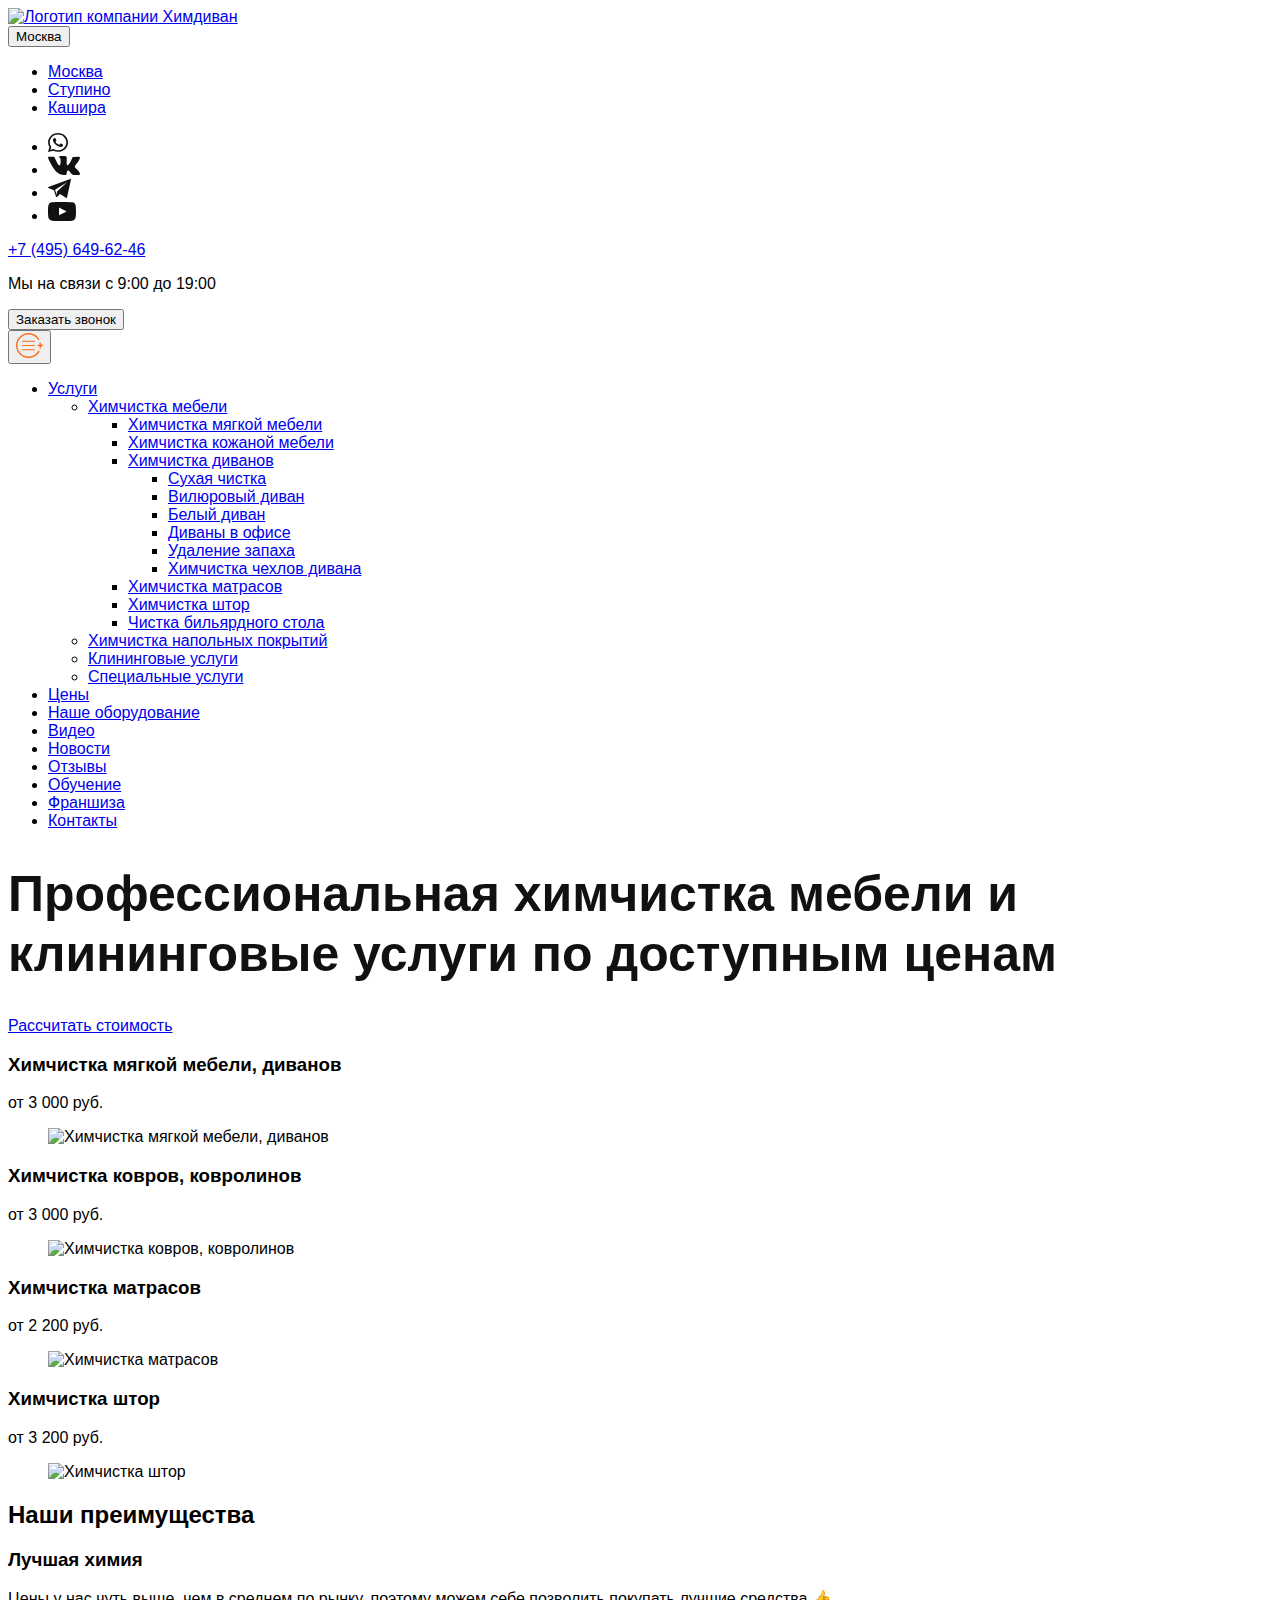
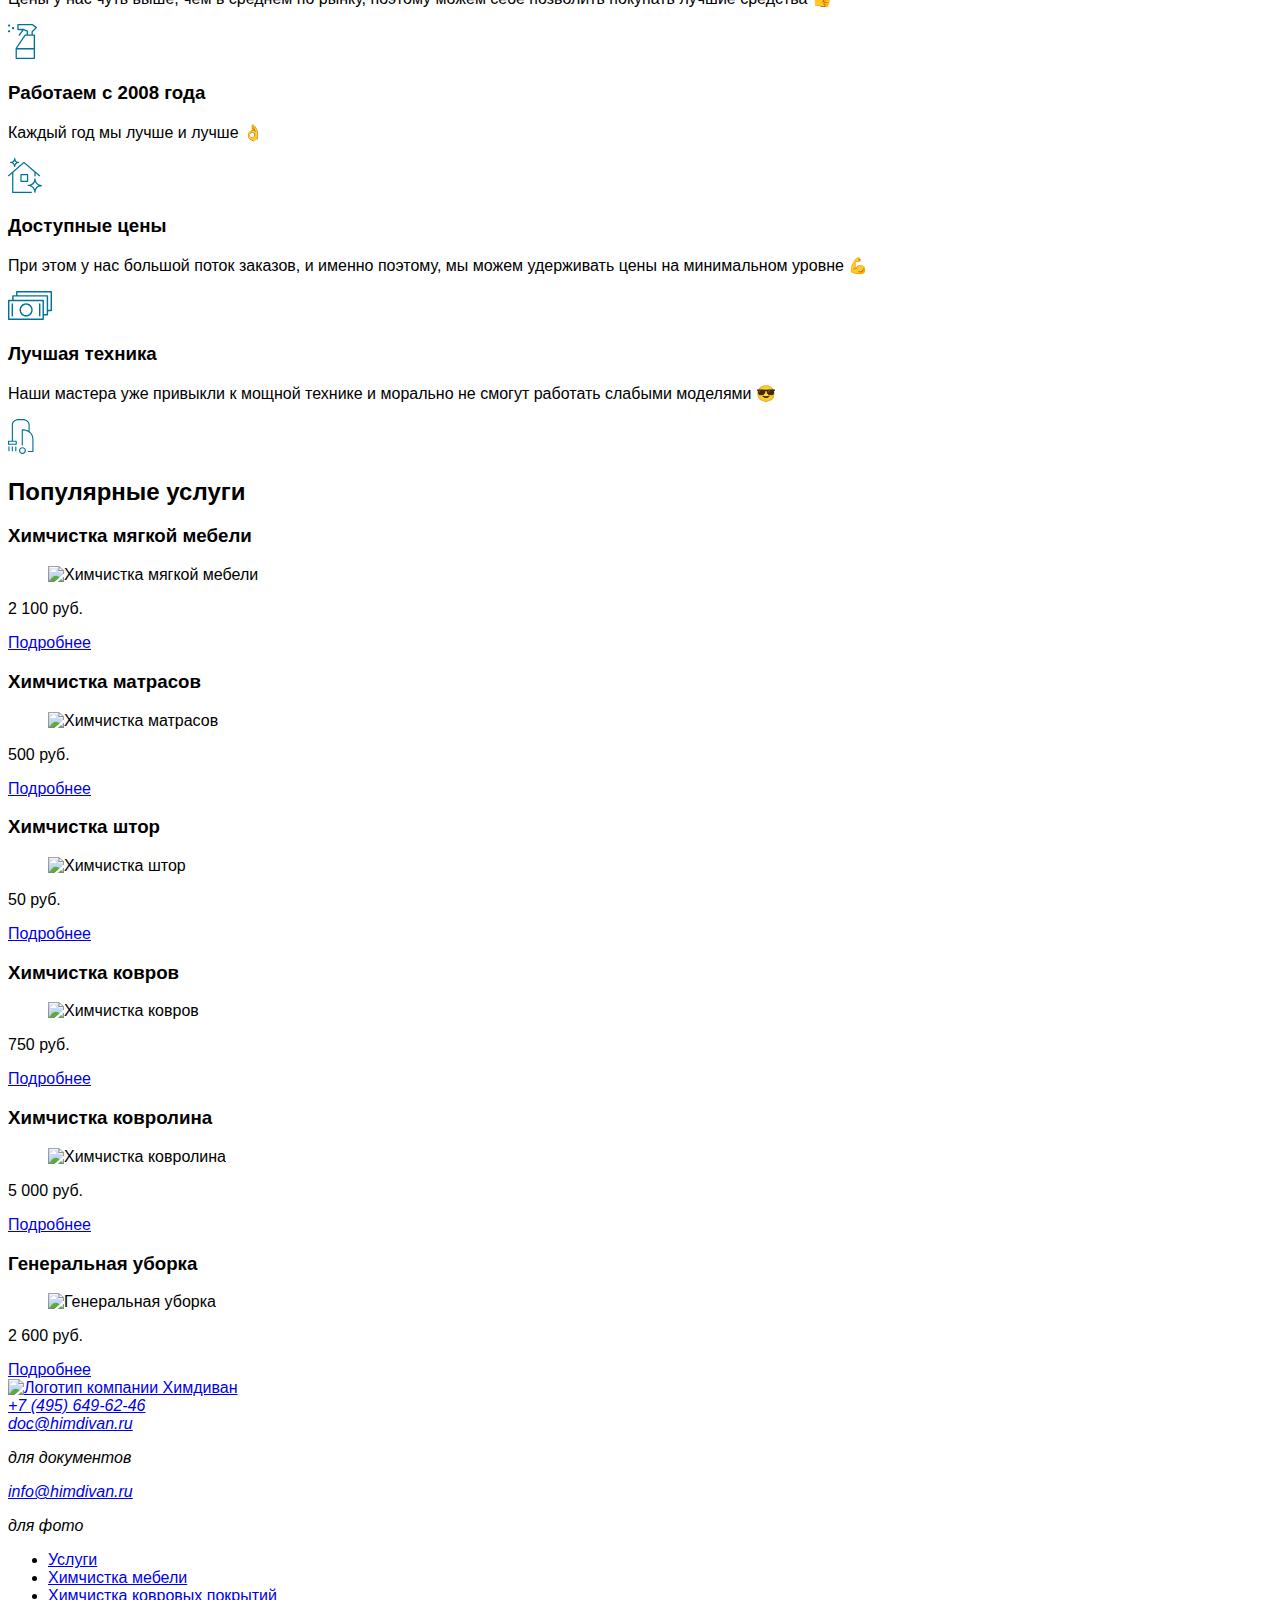
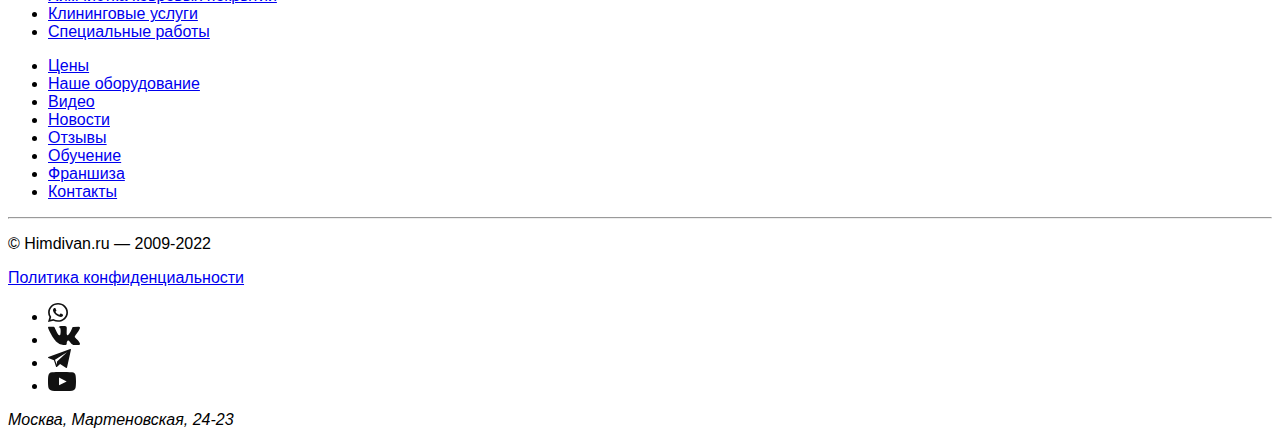
==== commit 0562edbf: "Начал стили" ====
--- a/index.html
+++ b/index.html
@@ -102,7 +102,7 @@
    <main>
     <section>
       <div>
-        <h1>Профессиональная химчистка мебели
+        <h1 class="h1">Профессиональная химчистка мебели
           и клининговые услуги по доступным ценам</h1>
         <a href="#">Рассчитать стоимость</a>
       </div>
--- a/css/style.css
+++ b/css/style.css
@@ -1,7 +1,38 @@
-.header .cities__link{
-  color: red;
+@font-face {
+  font-family: 'Futura PT Book';
+  src: url('');
 }
 
-.header__navigation{
-  background-color: #eeeeee;
+:root{
+  --text-color: #111111;
+--primary-color: #007198;
+--ui-color: #f47220;
+--background-color: #ffffff;
+--select-color: #daf1f9;
 }
+
+html{
+  font-size: 1rem;
+}
+
+body{
+  font-family: 'Futura PT Book', Arial, sans-serif;
+}
+
+.h1{
+  font-family: 'Futura PT Heavy', Arial, sans-serif;
+font-size: 3.125rem;
+line-height: 120%;
+color: var(--text-color);
+}
+
+.h2{
+  font-family: 'Futura PT Heavy', Arial, sans-serif;
+  font-size: 1.875rem;
+  line-height: 120%;
+  color: var(--text-color);
+}
+
+h3{
+
+}
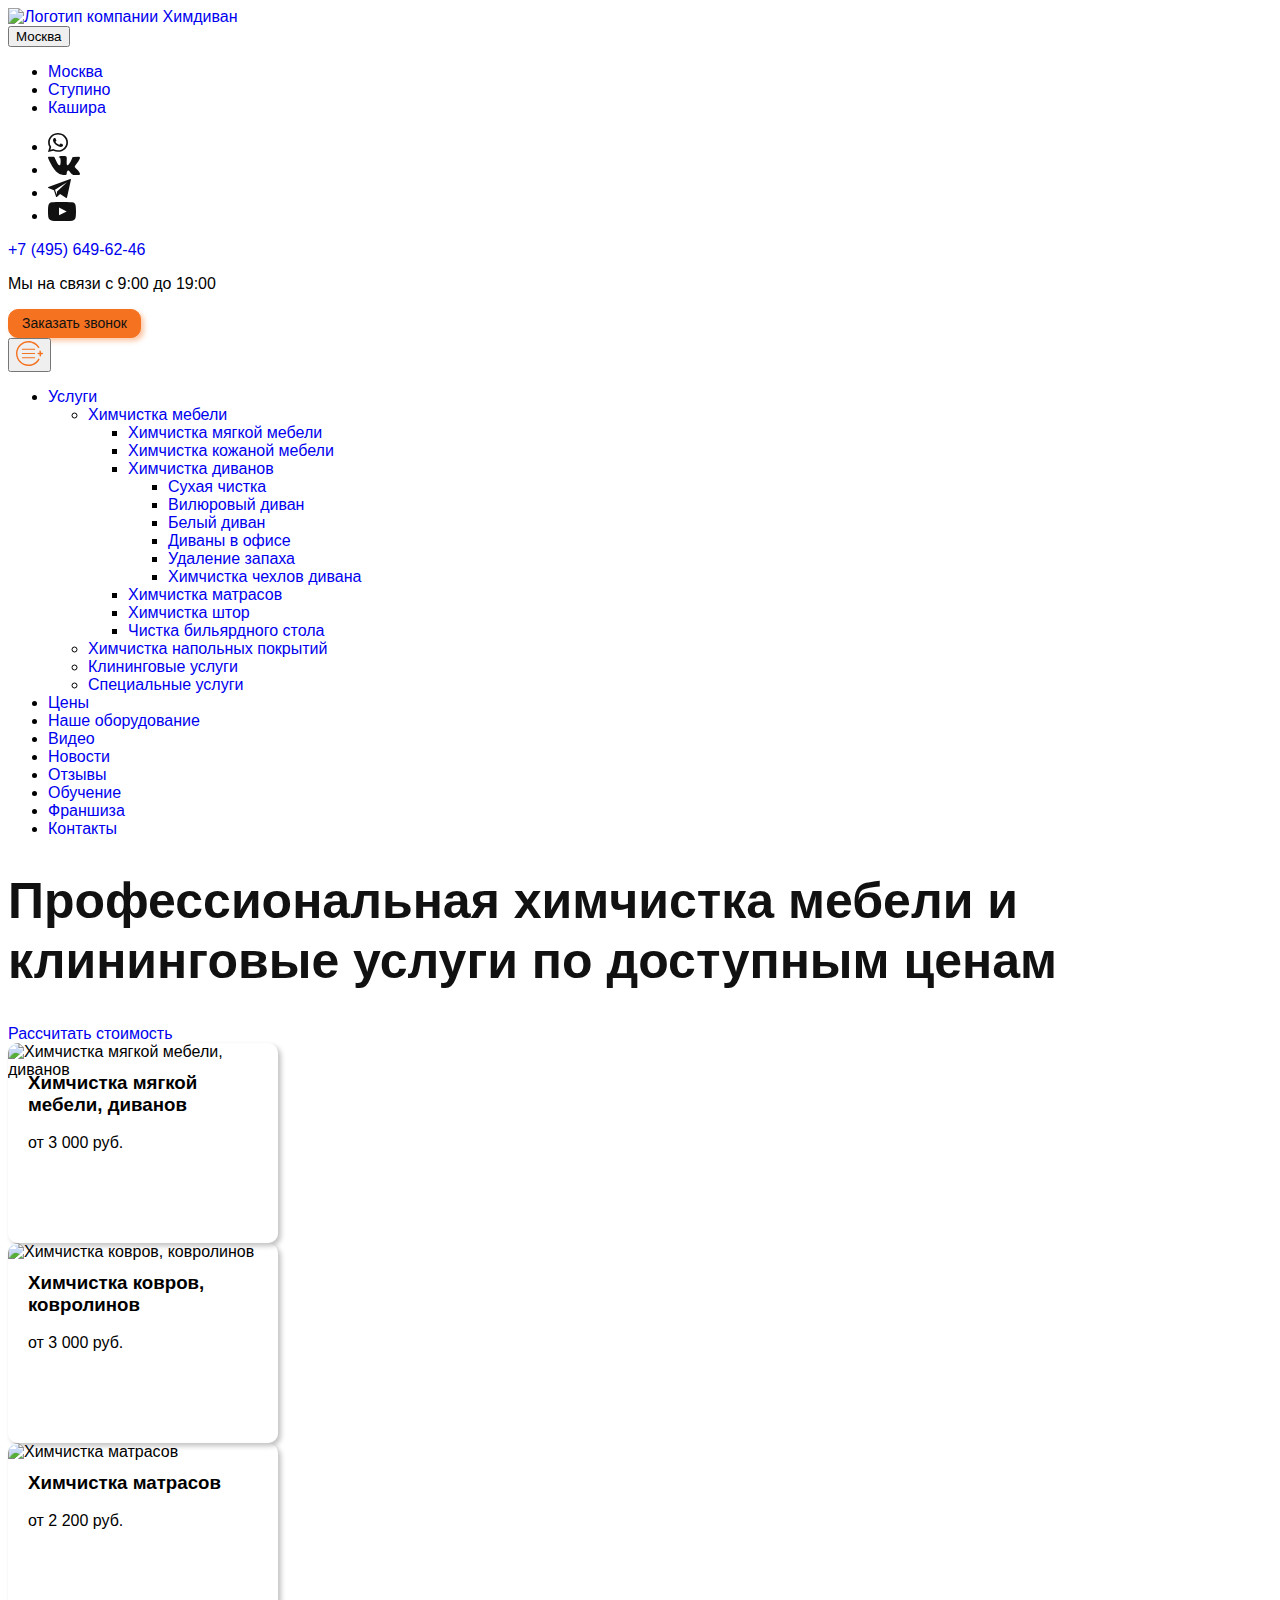
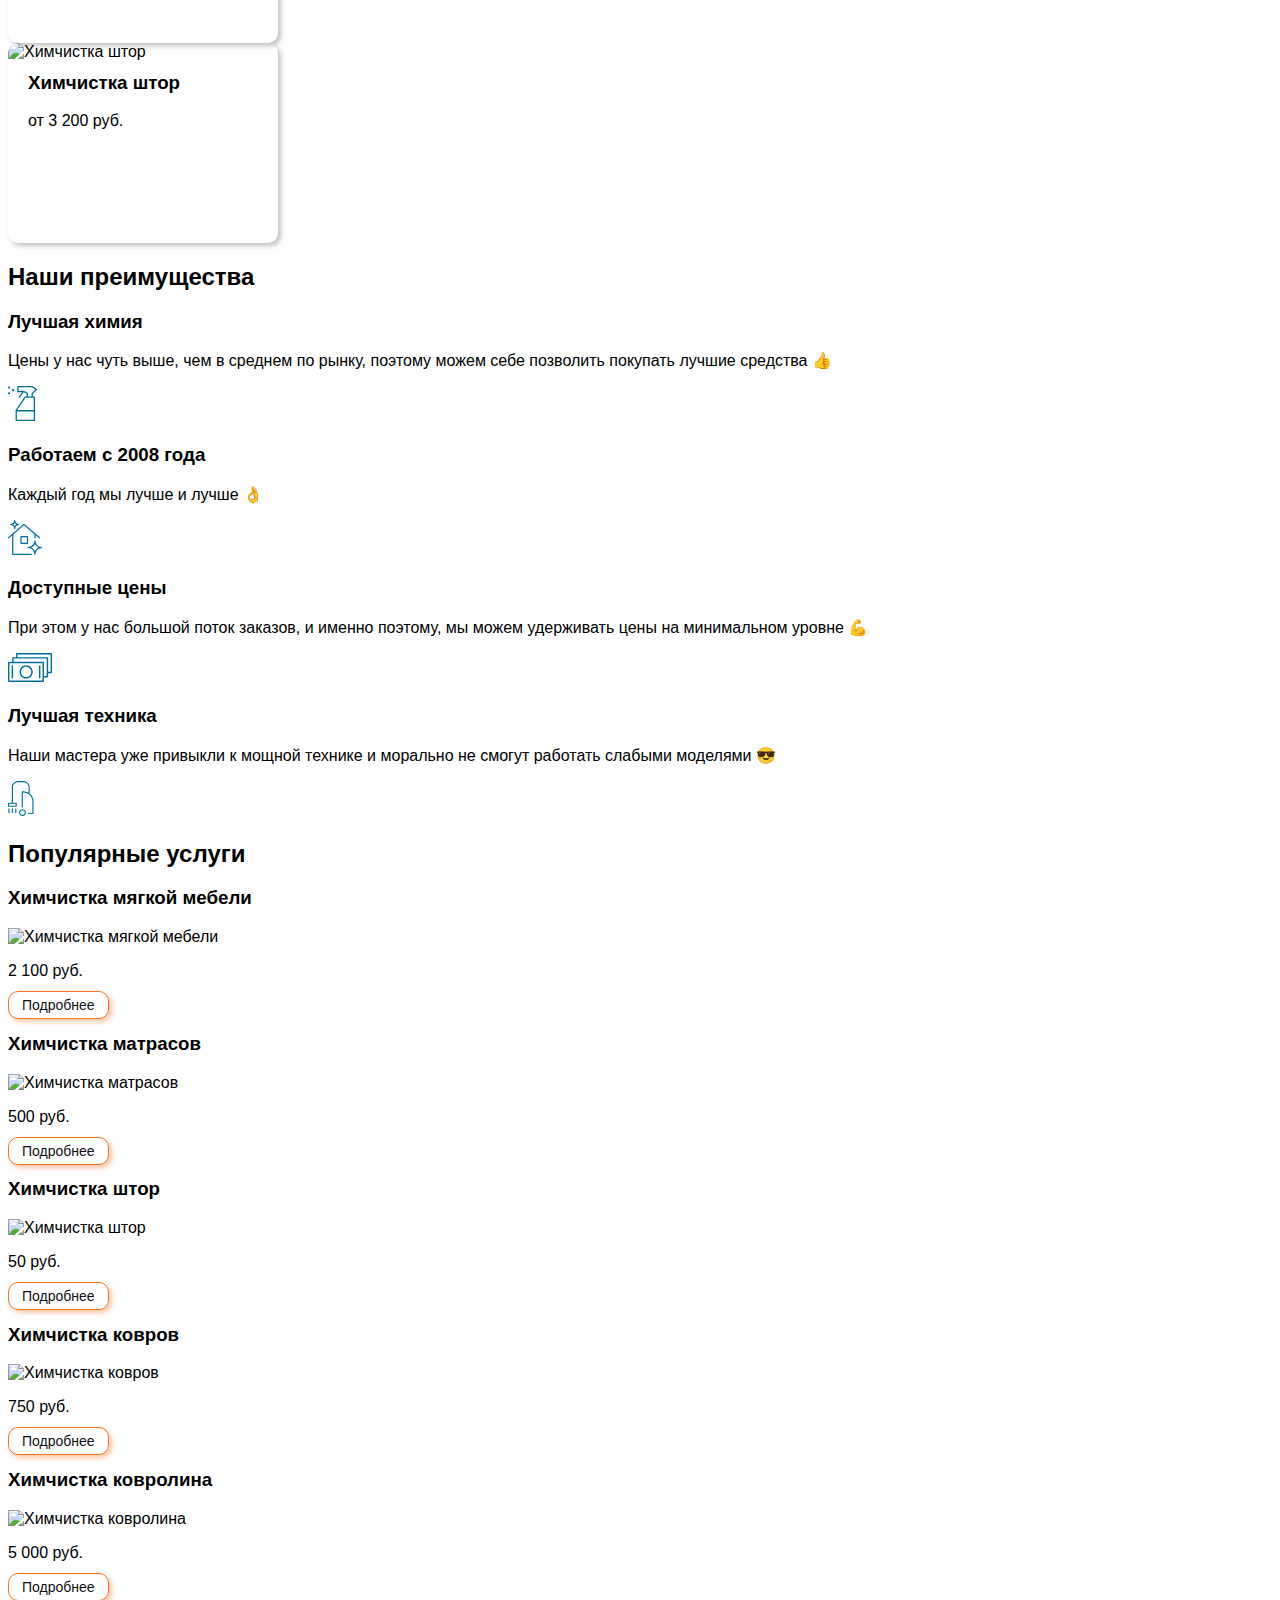
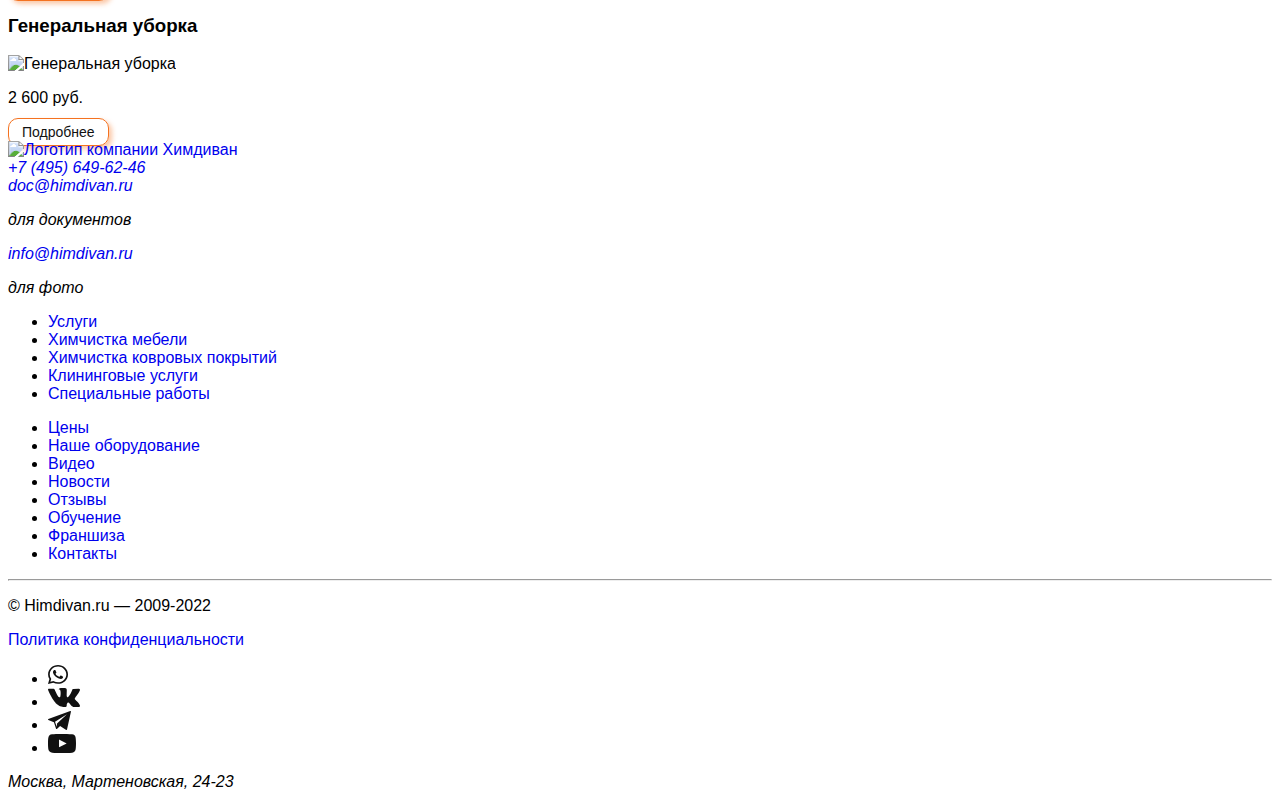
==== commit b2577396: "css" ====
--- a/index.html
+++ b/index.html
@@ -6,6 +6,7 @@
     <meta name="viewport" content="width=device-width, initial-scale=1.0">
     <title>Химдиван</title>
 
+    <link rel="stylesheet" href="/css/normalize.css">
     <link rel="stylesheet" href="/css/style.css">
 </head>
 <body>
@@ -107,32 +108,32 @@
         <a href="#">Рассчитать стоимость</a>
       </div>
       <div>
-        <article>
-          <h3>Химчистка мягкой мебели, диванов</h3>
-          <p>от 3 000 руб.</p>
-          <figure>
-            <img src="/asset/img/services-card/nathan-oakley-ueJ2oJeEK-U-unsplash 1.jpg" alt="Химчистка мягкой мебели, диванов">
-          </figure>
-        </article>
-        <article>
-          <h3>Химчистка ковров, ковролинов</h3>
-          <p>от 3 000 руб.</p>
-          <figure>
-            <img src="/asset/img/services-card/Rectangle 142.jpg" alt="Химчистка ковров, ковролинов">
-          </figure>
-        </article>
-        <article>
-          <h3>Химчистка матрасов</h3>
-          <p>от 2 200 руб.</p>
-          <figure>
-            <img src="/asset/img/services-card/Rectangle 15.png" alt="Химчистка матрасов">
-          </figure>
-        </article>
-        <article>
-          <h3>Химчистка штор</h3>
-          <p>от 3 200 руб.</p>
-          <figure>
-            <img src="/asset/img/services-card/Rectangle 12.png" alt="Химчистка штор">
+        <article class="service-card">
+          <h3 class="service-card__title h3">Химчистка мягкой мебели, диванов</h3>
+          <p class="service-card__price">от 3 000 руб.</p>
+          <figure class="service-card__overlay">
+            <img class="service-card__img" src="/asset/img/services-card/nathan-oakley-ueJ2oJeEK-U-unsplash 1.jpg" alt="Химчистка мягкой мебели, диванов">
+          </figure>
+        </article>
+        <article class="service-card">
+          <h3 class="service-card__title h3">Химчистка ковров, ковролинов</h3>
+          <p class="service-card__price">от 3 000 руб.</p>
+          <figure class="service-card__overlay">
+            <img class="service-card__img" src="/asset/img/services-card/Rectangle 142.jpg" alt="Химчистка ковров, ковролинов">
+          </figure>
+        </article>
+        <article class="service-card">
+          <h3 class="service-card__title h3">Химчистка матрасов</h3>
+          <p class="service-card__price">от 2 200 руб.</p>
+          <figure class="service-card__overlay">
+            <img class="service-card__img" src="/asset/img/services-card/Rectangle 15.png" alt="Химчистка матрасов">
+          </figure>
+        </article>
+        <article class="service-card">
+          <h3 class="service-card__title h3">Химчистка штор</h3>
+          <p class="service-card__price">от 3 200 руб.</p>
+          <figure class="service-card__overlay">
+            <img class="service-card__img" src="/asset/img/services-card/Rectangle 12.png" alt="Химчистка штор">
           </figure>
         </article>
       </div>
@@ -188,37 +189,37 @@
               <h3>Химчистка мягкой мебели</h3>
               <figure><img src="/asset/img/Rectangle 54.jpg" alt="Химчистка мягкой мебели"></figure>
               <p>2 100 руб.</p>
-              <a href="#">Подробнее</a>
+              <a class="btn btn_transparent" href="#">Подробнее</a>
             </article>
             <article>
               <h3>Химчистка матрасов</h3>
               <figure><img src="/asset/img/ty-carlson-I8kTKM17Ktc-unsplash 2.jpg" alt="Химчистка матрасов"></figure>
               <p>500 руб.</p>
-              <a href="#">Подробнее</a>
+              <a class="btn btn_transparent" href="#">Подробнее</a>
             </article>
             <article>
               <h3>Химчистка штор</h3>
               <figure><img src="/asset/img/jon-tyson-SlpsgiZsSNk-unsplash 2.jpg" alt="Химчистка штор"></figure>
               <p>50 руб.</p>
-              <a href="#">Подробнее</a>
+              <a class="btn btn_transparent" href="#">Подробнее</a>
             </article>
             <article>
               <h3>Химчистка ковров</h3>
               <figure><img src="/asset/img/ran-berkovich-o6EebBVy05w-unsplash 1.jpg" alt="Химчистка ковров"></figure>
               <p>750 руб.</p>
-              <a href="#">Подробнее</a>
+              <a class="btn btn_transparent" href="#">Подробнее</a>
             </article>
             <article>
               <h3>Химчистка ковролина</h3>
               <figure><img src="/asset/img/pawel-czerwinski-TdRaXNKUZFU-unsplash 2.jpg" alt="Химчистка ковролина"></figure>
               <p>5 000 руб.</p>
-              <a href="#">Подробнее</a>
+              <a class="btn btn_transparent" href="#">Подробнее</a>
             </article>
             <article>
               <h3>Генеральная уборка</h3>
               <figure><img src="/asset/img/Rectangle 59.jpg" alt="Генеральная уборка"></figure>
               <p>2 600 руб.</p>
-              <a href="#">Подробнее</a>
+              <a class="btn btn_transparent" href="#">Подробнее</a>
             </article>
           </div>
         </section>
--- a/css/style.css
+++ b/css/style.css
@@ -11,9 +11,14 @@
 --select-color: #daf1f9;
 }
 
+* {
+  box-sizing: border-box;
+}
+
 html{
   font-size: 1rem;
 }
+
 
 body{
   font-family: 'Futura PT Book', Arial, sans-serif;
@@ -36,3 +41,93 @@
 h3{
 
 }
+
+.text{
+  font-size: 1.125rem;
+line-height: 120%;
+color: var(--text-color);
+}
+
+.btn{
+  padding: 5px 13px;
+  border: 1px solid var(--ui-color);
+  font-size: 0.875rem;
+  line-height: 120%;
+  color: var(--text-color);
+  background-color: var(--ui-color);
+  box-shadow: 3px 3px 5px rgba(244, 114, 32, 0.4);
+  border-radius: 10px;
+  cursor: pointer;
+  transition: background-color 0.3s ease-in-out;
+}
+
+.btn:hover{
+  background-color: transparent;
+}
+
+.btn:active{
+  box-shadow: none;
+}
+
+.btn_transparent{
+  background-color: transparent;
+}
+
+.btn_transparent:hover{
+  background-color: var(--ui-color);
+}
+
+a{
+  text-decoration: none;
+}
+
+.header{
+
+}
+
+.service-card {
+  position: relative;
+  width: 270px;
+  height: 200px;
+  padding: 10px 20px;
+  border-radius: 10px;
+  box-shadow: 3px 3px 5px rgba(17, 17, 17, 0.25);
+  overflow: hidden;
+}
+.service-card__title {
+  position: relative;
+  z-index: 20;
+}
+.h3 {
+}
+.service-card__price {
+  position: relative;
+  z-index: 20;
+}
+.service-card__img img{
+  position: absolute;
+  top: 50%;
+  left: 50%;
+  transform: translate(-50%, -50%);
+
+
+}
+
+.service-card__overlay{
+  position: absolute;
+  top: 0;
+  left: 0;
+  z-index: 11;
+  width: 100%;
+  height: 100%;
+  background-image: linear-gradient(180deg, rgba(255, 255, 255, 0) 44.09%, rgba(255, 255, 255, 0.66) 93.06%);
+}
+
+img{
+  max-width: 100%;
+  height: auto;
+}
+
+figure{
+  margin: 0;
+}
